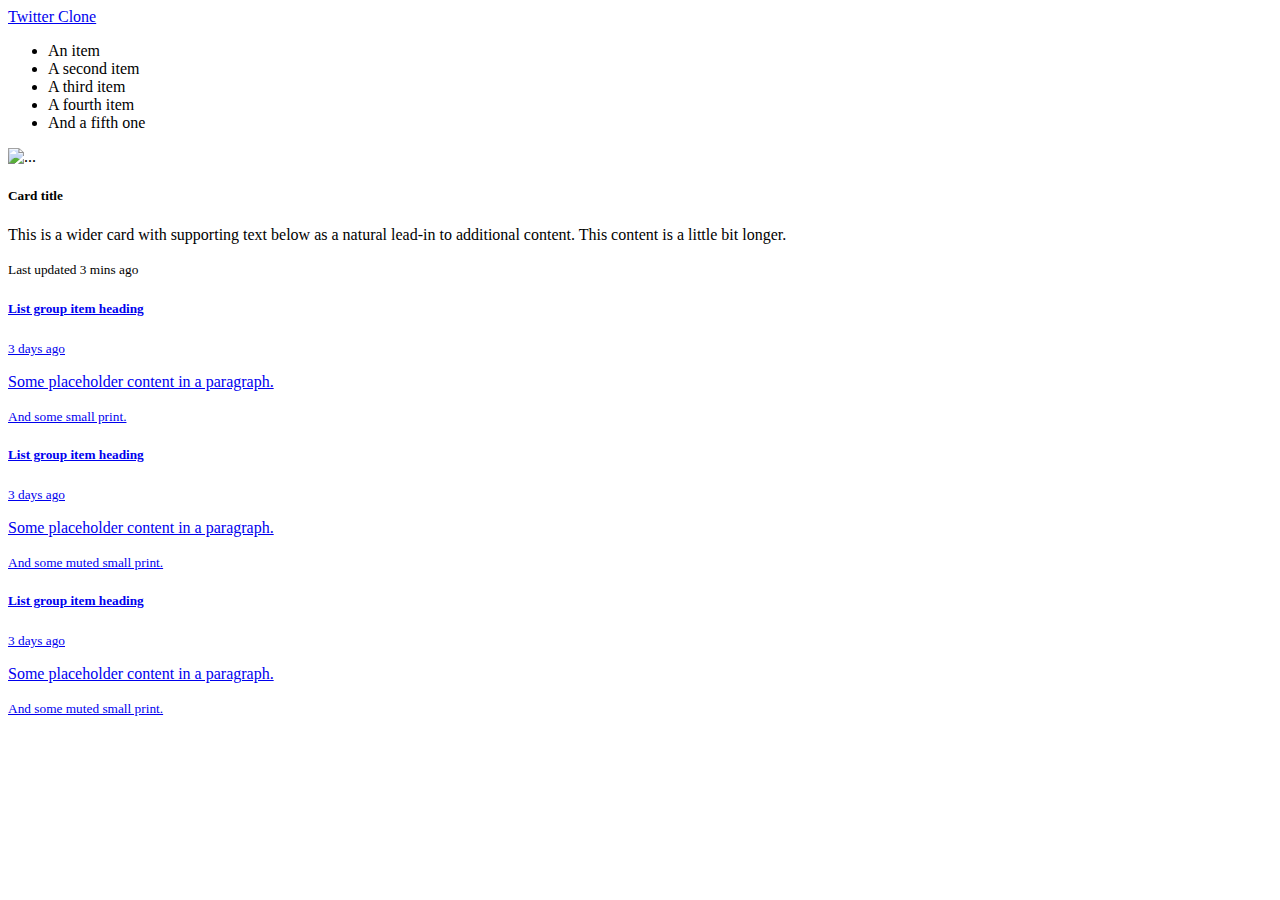
==== twitter/index.html @ c470b8eb "Started new Twitter clone project" ====
<!DOCTYPE html>
<html>
  <head>
    <title>Twitter Clone</title>
    <link
      href="https://cdn.jsdelivr.net/npm/bootstrap@5.2.3/dist/css/bootstrap.min.css"
      rel="stylesheet"
      integrity="sha384-rbsA2VBKQhggwzxH7pPCaAqO46MgnOM80zW1RWuH61DGLwZJEdK2Kadq2F9CUG65"
      crossorigin="anonymous"
    />
    <script
      src="https://cdn.jsdelivr.net/npm/bootstrap@5.2.3/dist/js/bootstrap.bundle.min.js"
      integrity="sha384-kenU1KFdBIe4zVF0s0G1M5b4hcpxyD9F7jL+jjXkk+Q2h455rYXK/7HAuoJl+0I4"
      crossorigin="anonymous"
    ></script>
    <script src="./javascript/twitter.js" type="text/javascript"></script>
    <link rel="stylesheet" href="./css/styles.css" />
  </head>
  <body>
    <nav class="navbar bg-light">
      <div class="container-fluid">
        <a class="navbar-brand" href="#"> Twitter Clone </a>
      </div>
    </nav>
    <div class="container mt-3" id="layout-container">
      <div class="row">
        <div class="col" id="menu-container">
          <ul class="list-group">
            <li class="list-group-item">An item</li>
            <li class="list-group-item">A second item</li>
            <li class="list-group-item">A third item</li>
            <li class="list-group-item">A fourth item</li>
            <li class="list-group-item">And a fifth one</li>
          </ul>
        </div>
        <div class="col-6" id="timeline-container">
          <div class="card mb-3">
            <img src="./images/open.jpg" class="card-img-top" alt="..." />
            <div class="card-body">
              <h5 class="card-title">Card title</h5>
              <p class="card-text">
                This is a wider card with supporting text below as a natural
                lead-in to additional content. This content is a little bit
                longer.
              </p>
              <p class="card-text">
                <small class="text-muted">Last updated 3 mins ago</small>
              </p>
            </div>
          </div>
        </div>
        <div class="col" id="trending-container">
          <div class="list-group">
            <a
              href="#"
              class="list-group-item list-group-item-action"
              aria-current="true"
            >
              <div class="d-flex w-100 justify-content-between">
                <h5 class="mb-1">List group item heading</h5>
                <small>3 days ago</small>
              </div>
              <p class="mb-1">Some placeholder content in a paragraph.</p>
              <small>And some small print.</small>
            </a>
            <a href="#" class="list-group-item list-group-item-action">
              <div class="d-flex w-100 justify-content-between">
                <h5 class="mb-1">List group item heading</h5>
                <small class="text-muted">3 days ago</small>
              </div>
              <p class="mb-1">Some placeholder content in a paragraph.</p>
              <small class="text-muted">And some muted small print.</small>
            </a>
            <a href="#" class="list-group-item list-group-item-action">
              <div class="d-flex w-100 justify-content-between">
                <h5 class="mb-1">List group item heading</h5>
                <small class="text-muted">3 days ago</small>
              </div>
              <p class="mb-1">Some placeholder content in a paragraph.</p>
              <small class="text-muted">And some muted small print.</small>
            </a>
          </div>
        </div>
      </div>
    </div>
  </body>
</html>
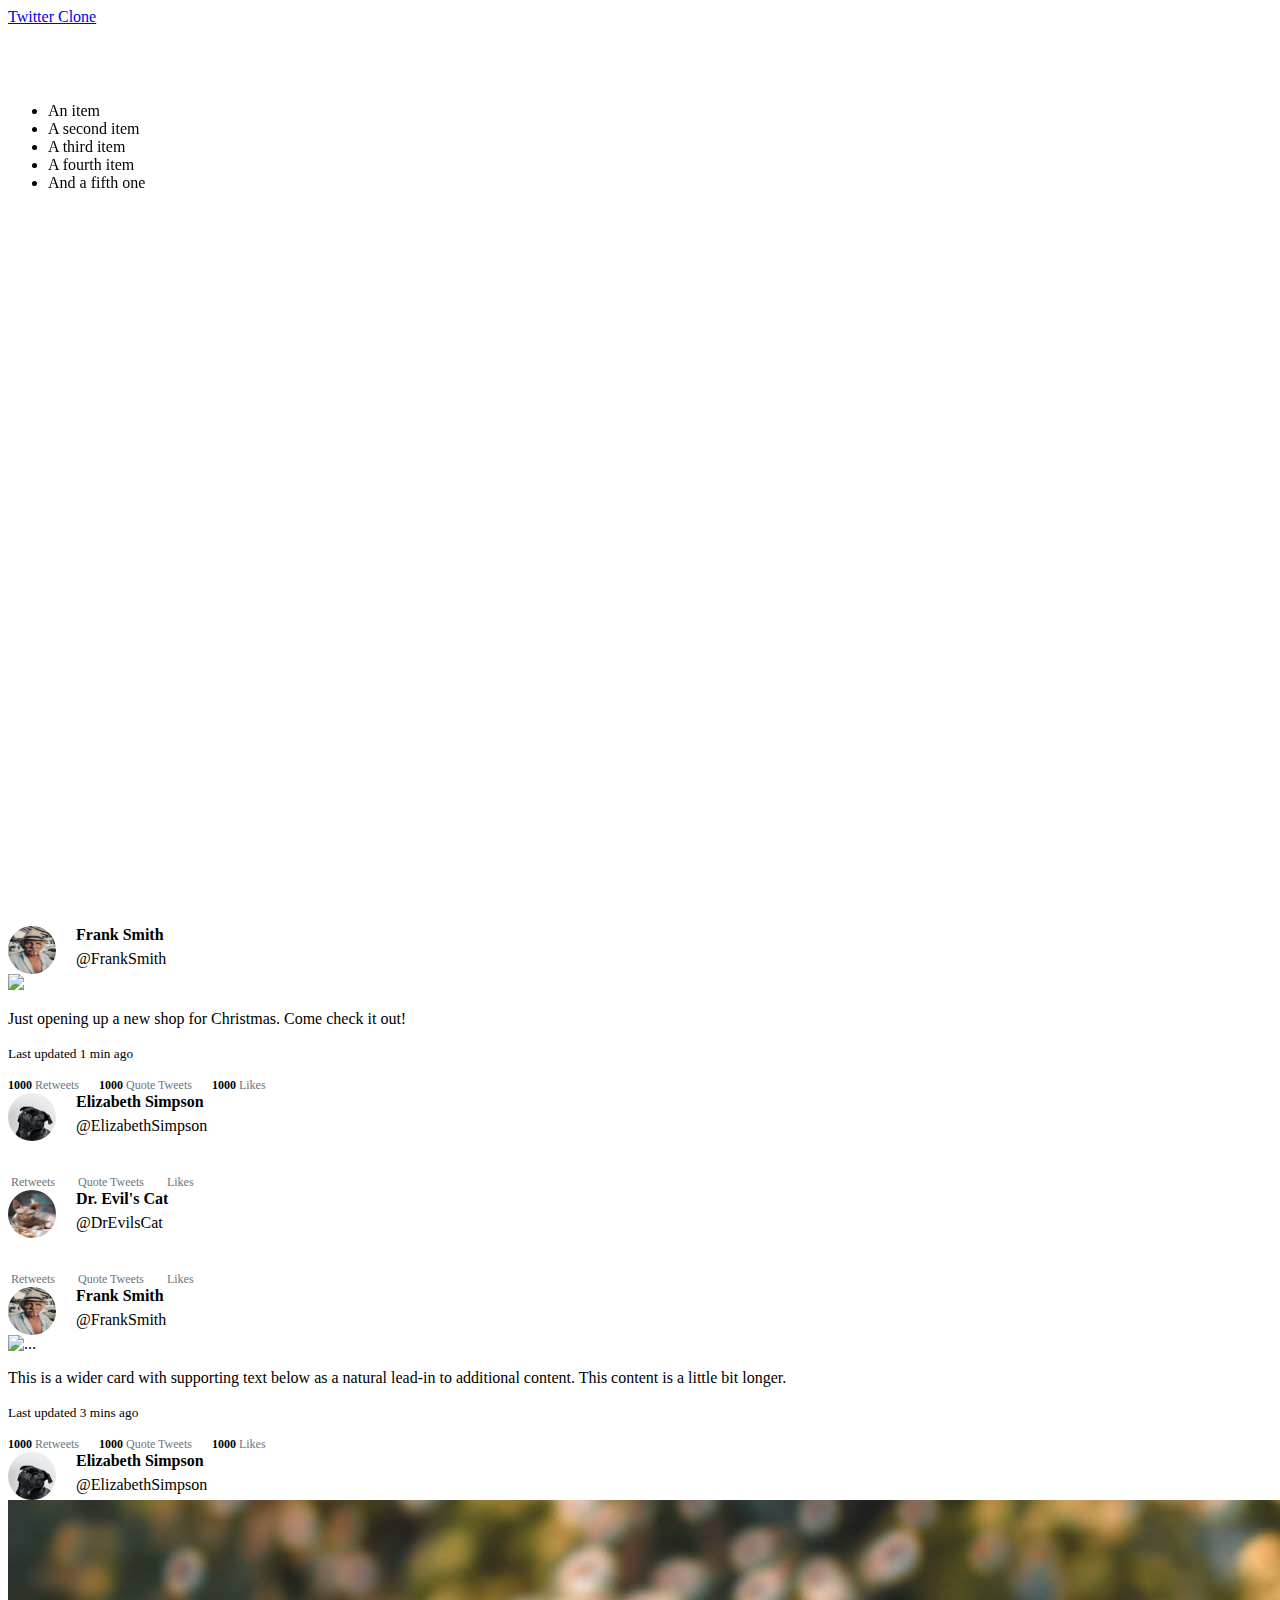
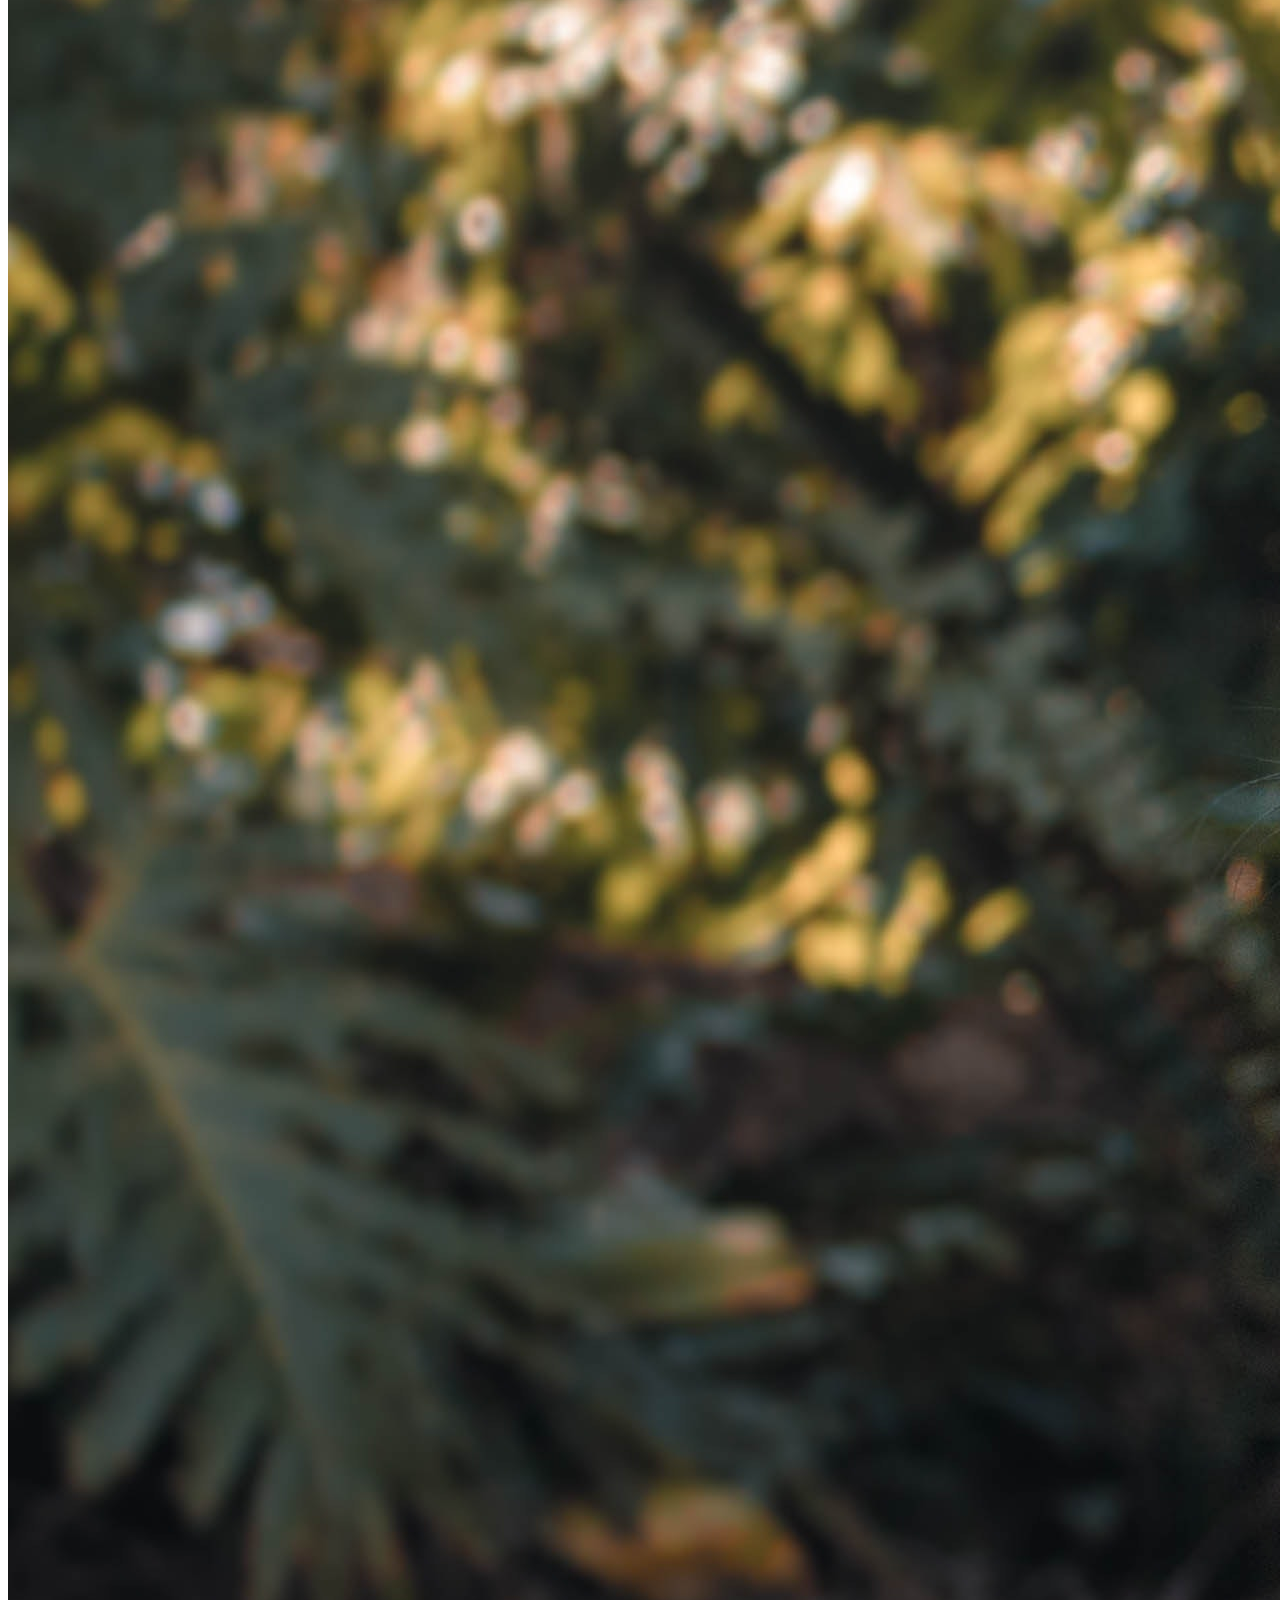
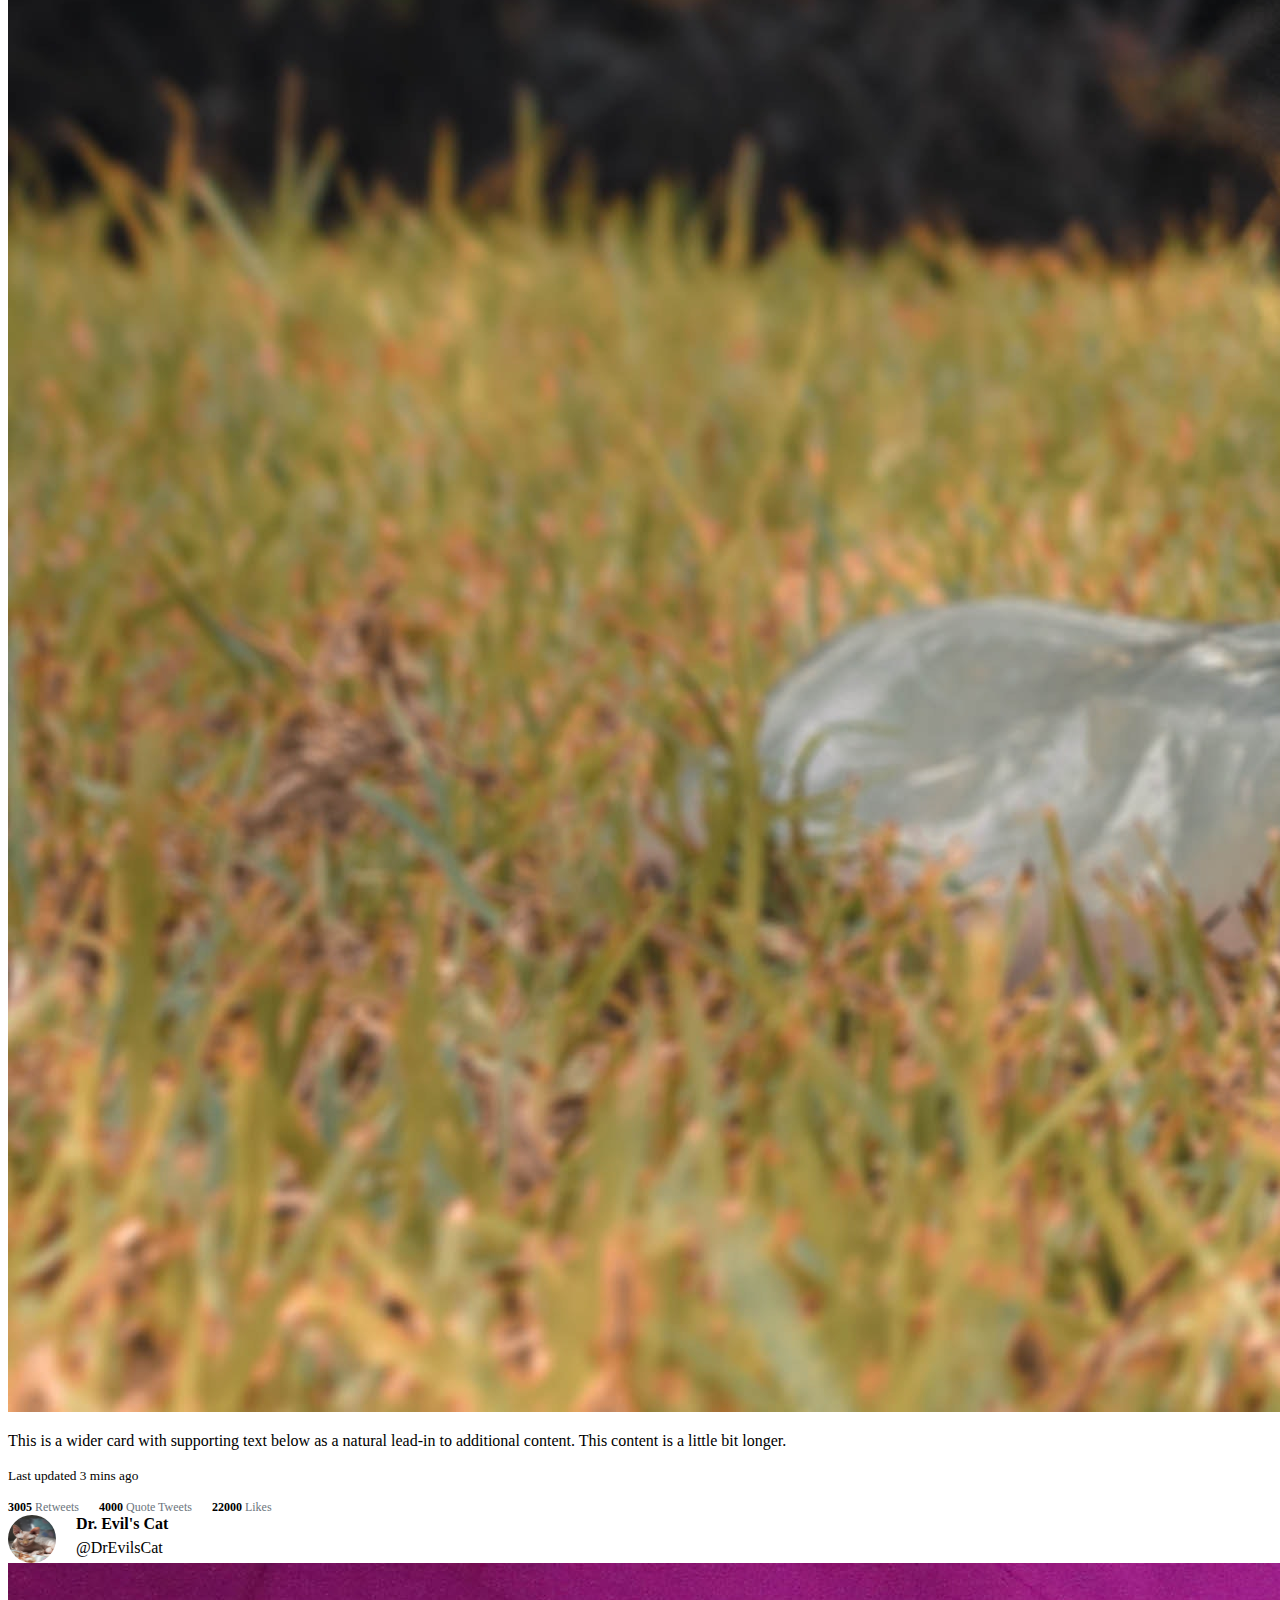
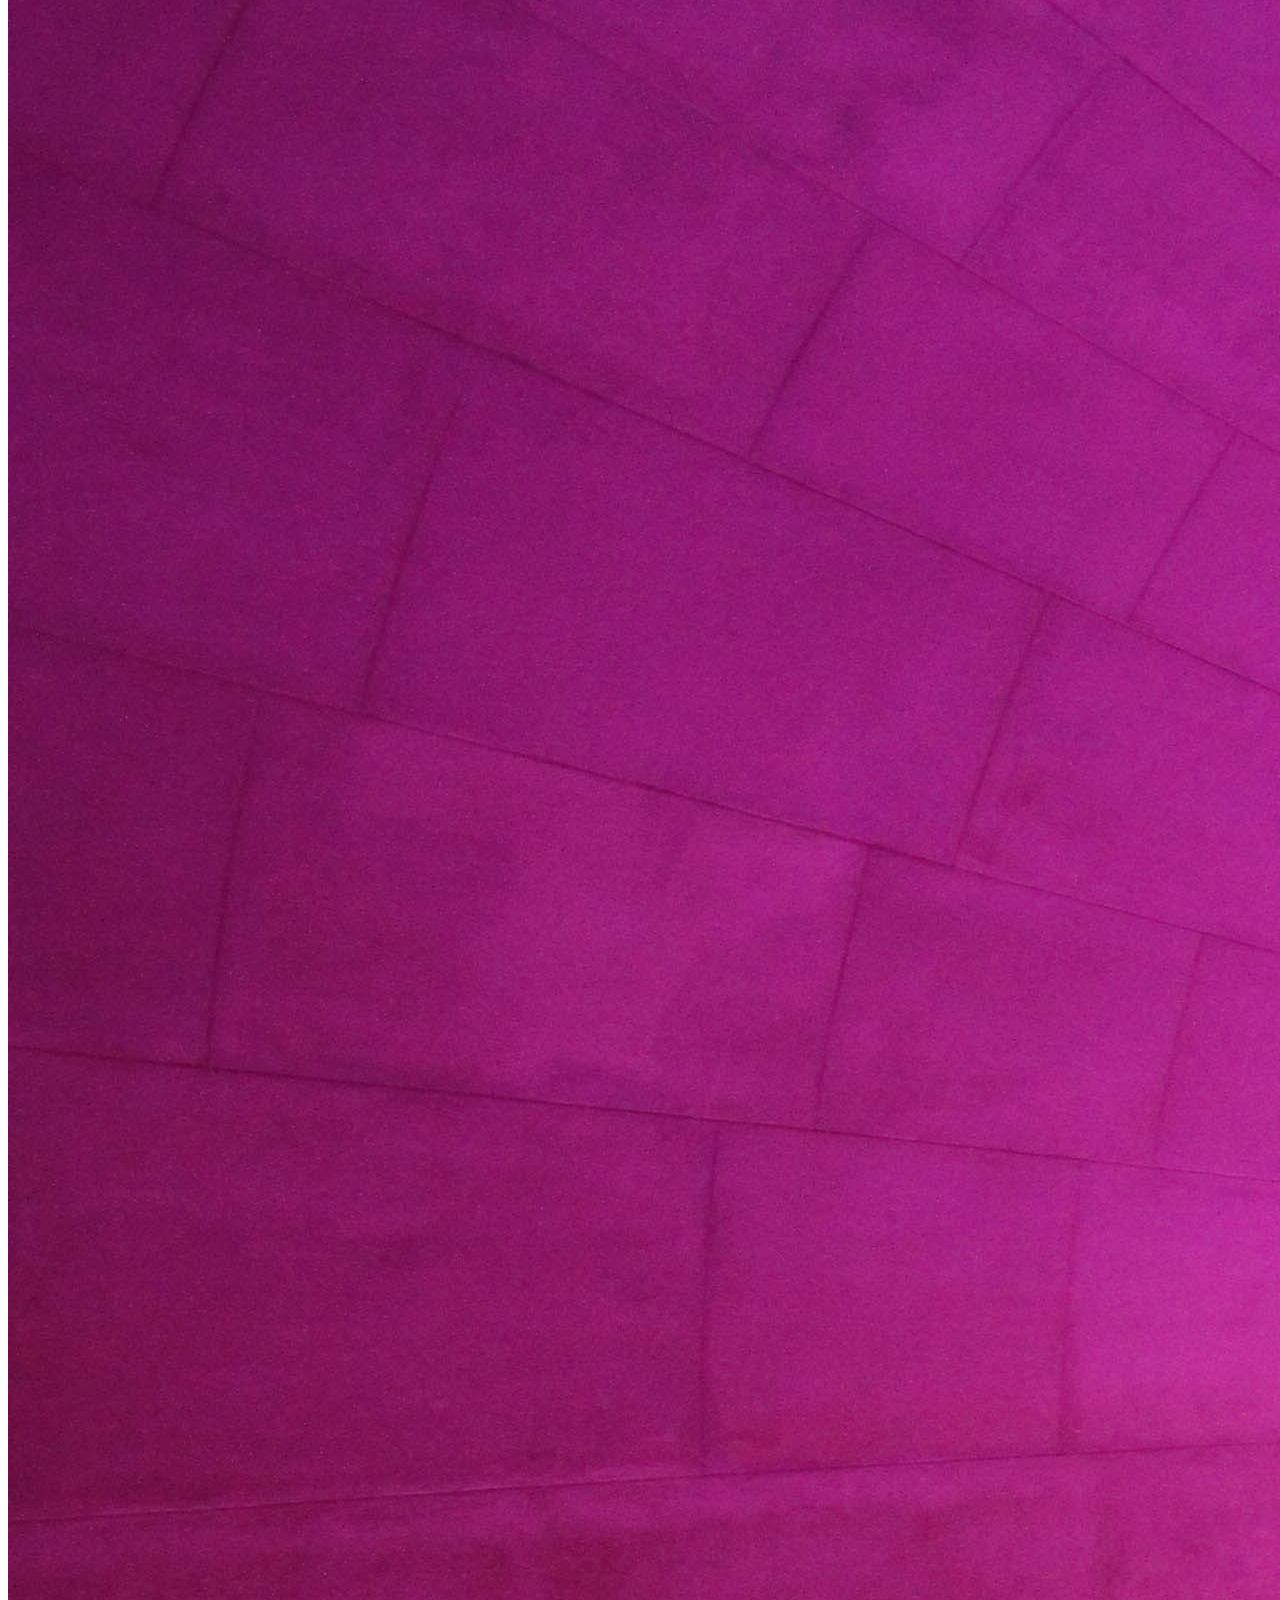
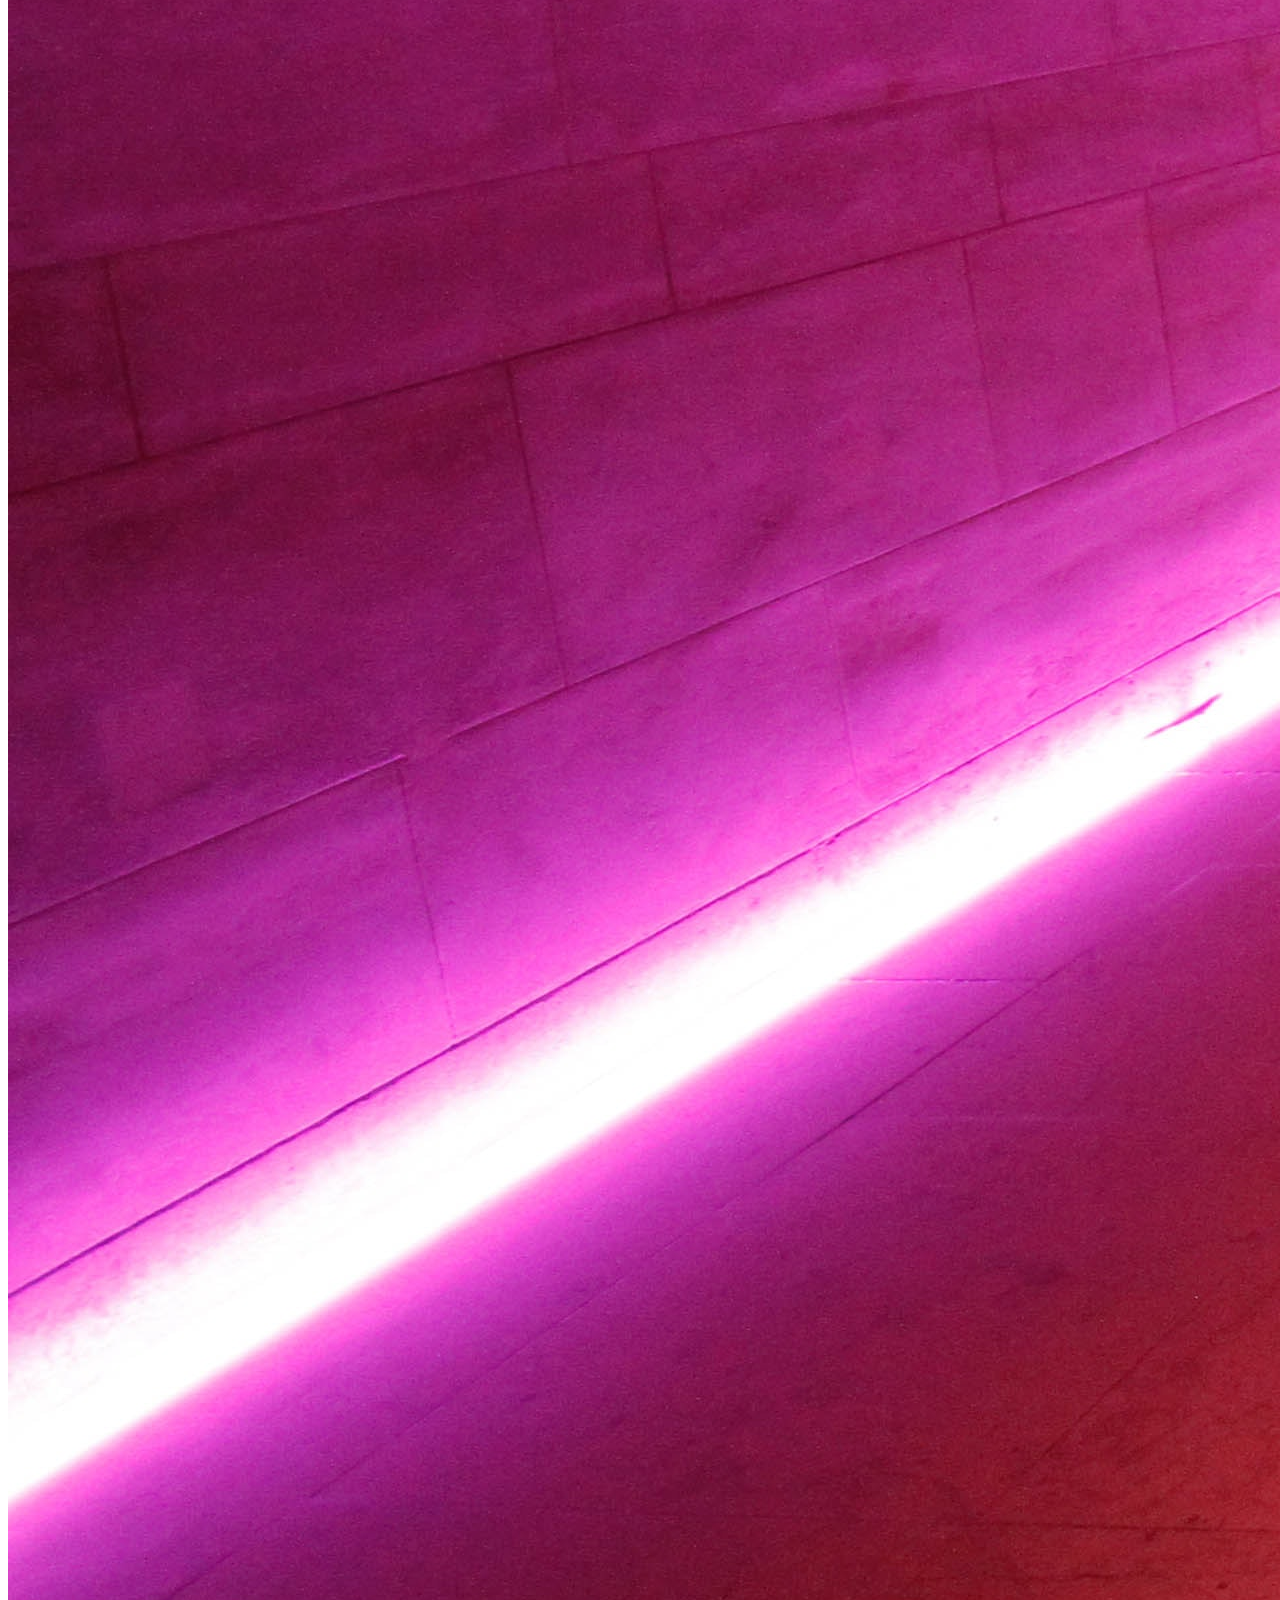
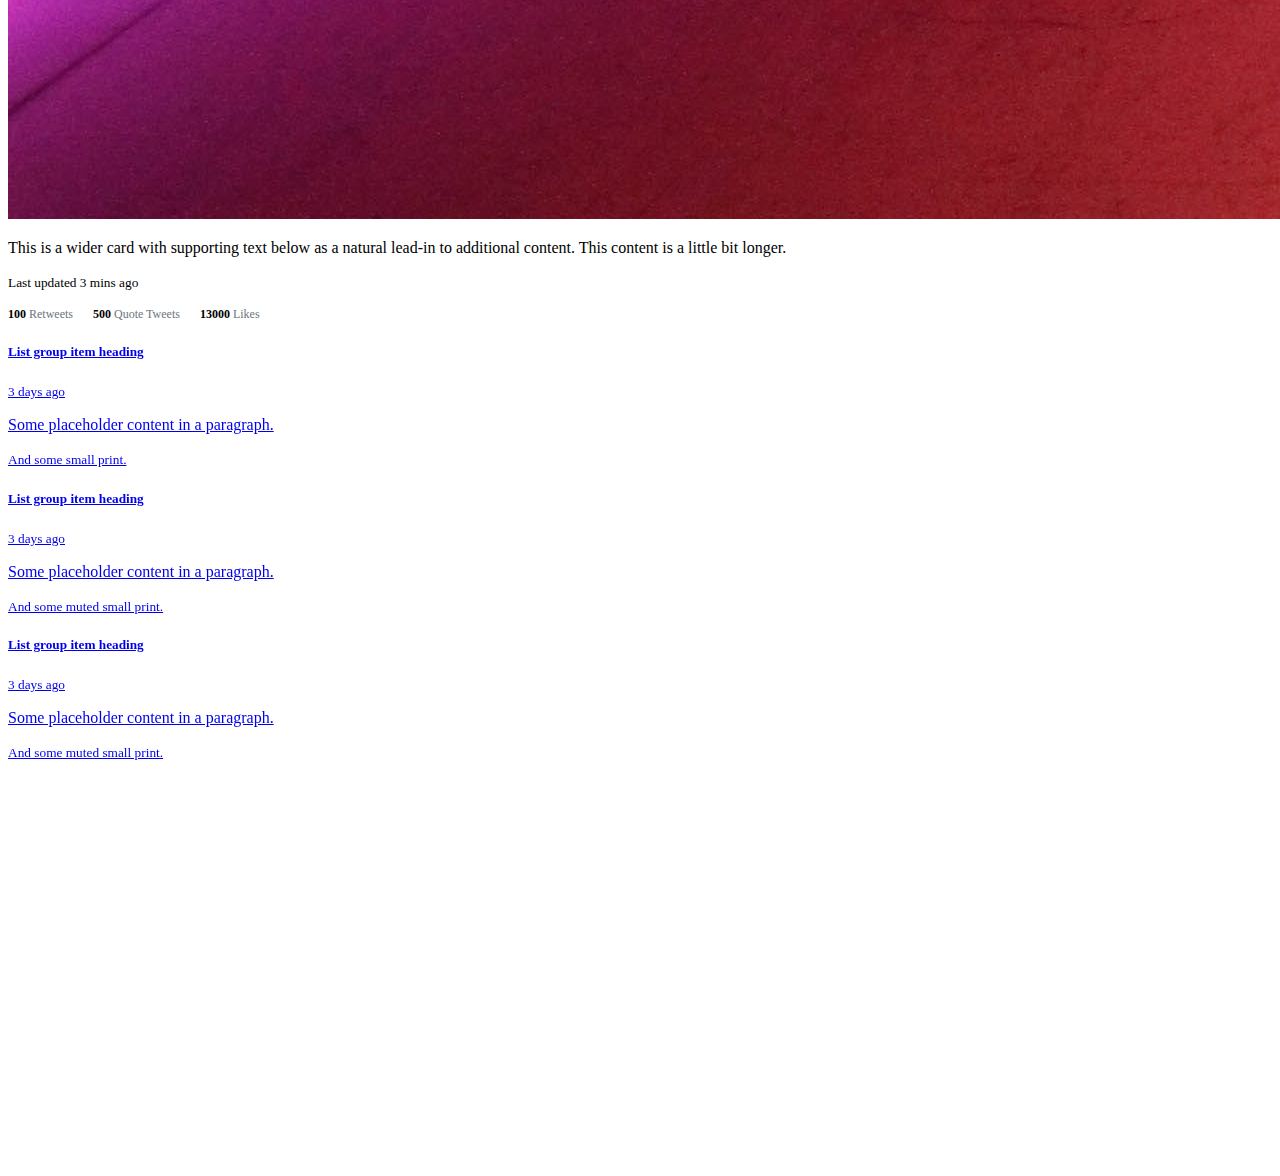
==== commit 975e0446: "Added dynamic tweets" ====
--- a/twitter/index.html
+++ b/twitter/index.html
@@ -13,16 +13,17 @@
       integrity="sha384-kenU1KFdBIe4zVF0s0G1M5b4hcpxyD9F7jL+jjXkk+Q2h455rYXK/7HAuoJl+0I4"
       crossorigin="anonymous"
     ></script>
+    <script src="./javascript/tweet.js" type="text/javascript"></script>
     <script src="./javascript/twitter.js" type="text/javascript"></script>
     <link rel="stylesheet" href="./css/styles.css" />
   </head>
   <body>
-    <nav class="navbar bg-light">
+    <nav class="navbar fixed-top bg-light">
       <div class="container-fluid">
         <a class="navbar-brand" href="#"> Twitter Clone </a>
       </div>
     </nav>
-    <div class="container mt-3" id="layout-container">
+    <div class="container" id="layout-container">
       <div class="row">
         <div class="col" id="menu-container">
           <ul class="list-group">
@@ -34,10 +35,18 @@
           </ul>
         </div>
         <div class="col-6" id="timeline-container">
-          <div class="card mb-3">
-            <img src="./images/open.jpg" class="card-img-top" alt="..." />
+          <div id="generated-tweets"></div>
+          <!--Start delete here-->
+          <div class="tweet-container card mb-3">
+            <div class="card-header profile-container">
+              <img src="./images/avatars/avatar1.jpg" class="avatar" />
+              <div class="name-container">
+                <div class="real-name">Frank Smith</div>
+                <div class="account-name">@FrankSmith</div>
+              </div>
+            </div>
             <div class="card-body">
-              <h5 class="card-title">Card title</h5>
+              <img src="./images/open.jpg" class="card-img-top" alt="..." />
               <p class="card-text">
                 This is a wider card with supporting text below as a natural
                 lead-in to additional content. This content is a little bit
@@ -46,8 +55,91 @@
               <p class="card-text">
                 <small class="text-muted">Last updated 3 mins ago</small>
               </p>
+              <div class="card-text stats-container">
+                <div class="stat-container">
+                  <span class="stat">1000</span
+                  ><span class="stat-type">Retweets</span>
+                </div>
+                <div class="stat-container">
+                  <span class="stat">1000</span
+                  ><span class="stat-type">Quote Tweets</span>
+                </div>
+                <div class="stat-container">
+                  <span class="stat">1000</span
+                  ><span class="stat-type">Likes</span>
+                </div>
+              </div>
             </div>
           </div>
+          <div class="tweet-container card mb-3">
+            <div class="card-header profile-container">
+              <img src="./images/avatars/avatar2.jpg" class="avatar" />
+              <div class="name-container">
+                <div class="real-name">Elizabeth Simpson</div>
+                <div class="account-name">@ElizabethSimpson</div>
+              </div>
+            </div>
+            <div class="card-body">
+              <img src="./images/pug.jpg" class="card-img-top" alt="..." />
+              <p class="card-text">
+                This is a wider card with supporting text below as a natural
+                lead-in to additional content. This content is a little bit
+                longer.
+              </p>
+              <p class="card-text">
+                <small class="text-muted">Last updated 3 mins ago</small>
+              </p>
+              <div class="card-text stats-container">
+                <div class="stat-container">
+                  <span class="stat">3005</span
+                  ><span class="stat-type">Retweets</span>
+                </div>
+                <div class="stat-container">
+                  <span class="stat">4000</span
+                  ><span class="stat-type">Quote Tweets</span>
+                </div>
+                <div class="stat-container">
+                  <span class="stat">22000</span
+                  ><span class="stat-type">Likes</span>
+                </div>
+              </div>
+            </div>
+          </div>
+          <div class="tweet-container card mb-3">
+            <div class="card-header profile-container">
+              <img src="./images/avatars/avatar3.jpg" class="avatar" />
+              <div class="name-container">
+                <div class="real-name">Dr. Evil's Cat</div>
+                <div class="account-name">@DrEvilsCat</div>
+              </div>
+            </div>
+            <div class="card-body">
+              <img src="./images/sphinx.jpg" class="card-img-top" alt="..." />
+              <p class="card-text">
+                This is a wider card with supporting text below as a natural
+                lead-in to additional content. This content is a little bit
+                longer.
+              </p>
+              <p class="card-text">
+                <small class="text-muted">Last updated 3 mins ago</small>
+              </p>
+              <div class="card-text stats-container">
+                <div class="stat-container">
+                  <span class="stat">100</span
+                  ><span class="stat-type">Retweets</span>
+                </div>
+                <div class="stat-container">
+                  <span class="stat">500</span
+                  ><span class="stat-type">Quote Tweets</span>
+                </div>
+                <div class="stat-container">
+                  <span class="stat">13000</span
+                  ><span class="stat-type">Likes</span>
+                </div>
+              </div>
+            </div>
+          </div>
+          <!--End delete here-->
         </div>
         <div class="col" id="trending-container">
           <div class="list-group">
--- a/twitter/css/styles.css
+++ b/twitter/css/styles.css
@@ -0,0 +1,53 @@
+/*Layout*/
+#layout-container {
+  margin-top: 76px;
+}
+#layout-container .row {
+}
+#menu-container,
+#trending-container {
+  height: calc(100vh - 76px);
+  position: sticky;
+  top: 76px;
+}
+
+/*Tweet Header*/
+
+.profile-container {
+  display: grid;
+  gap: 20px;
+  grid-template-columns: 48px auto;
+}
+
+.avatar {
+  border-radius: 50%;
+  height: 48px;
+  width: 48px;
+}
+.name-container {
+  display: grid;
+  grid-template-rows: 24px 24px;
+}
+.real-name {
+  font-weight: bold;
+}
+
+/*Stats*/
+
+.stats-container {
+  display: flex;
+  gap: 20px;
+  justify-content: start;
+}
+.stat-container {
+  display: flex;
+  font-size: 12px;
+  gap: 3px;
+  justify-content: start;
+}
+.stat {
+  font-weight: bold;
+}
+.stat-type {
+  color: #6c757d;
+}
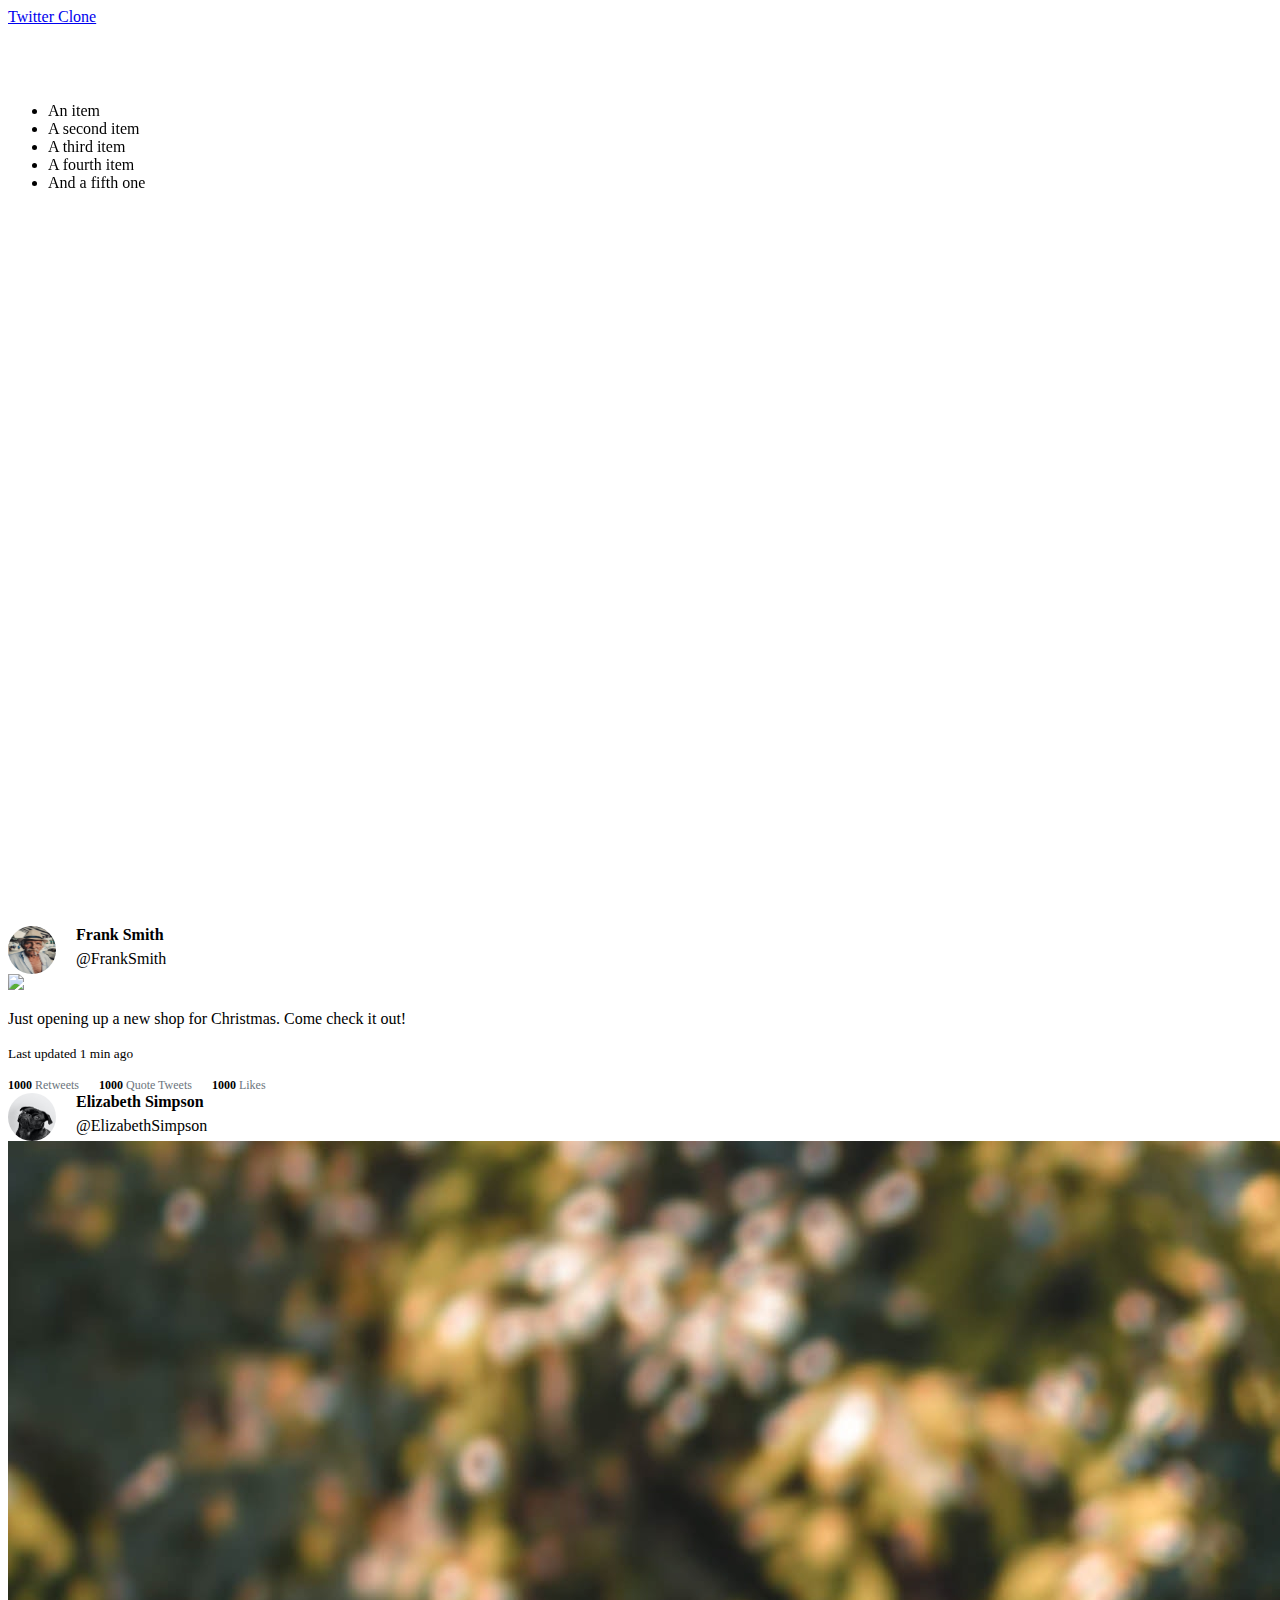
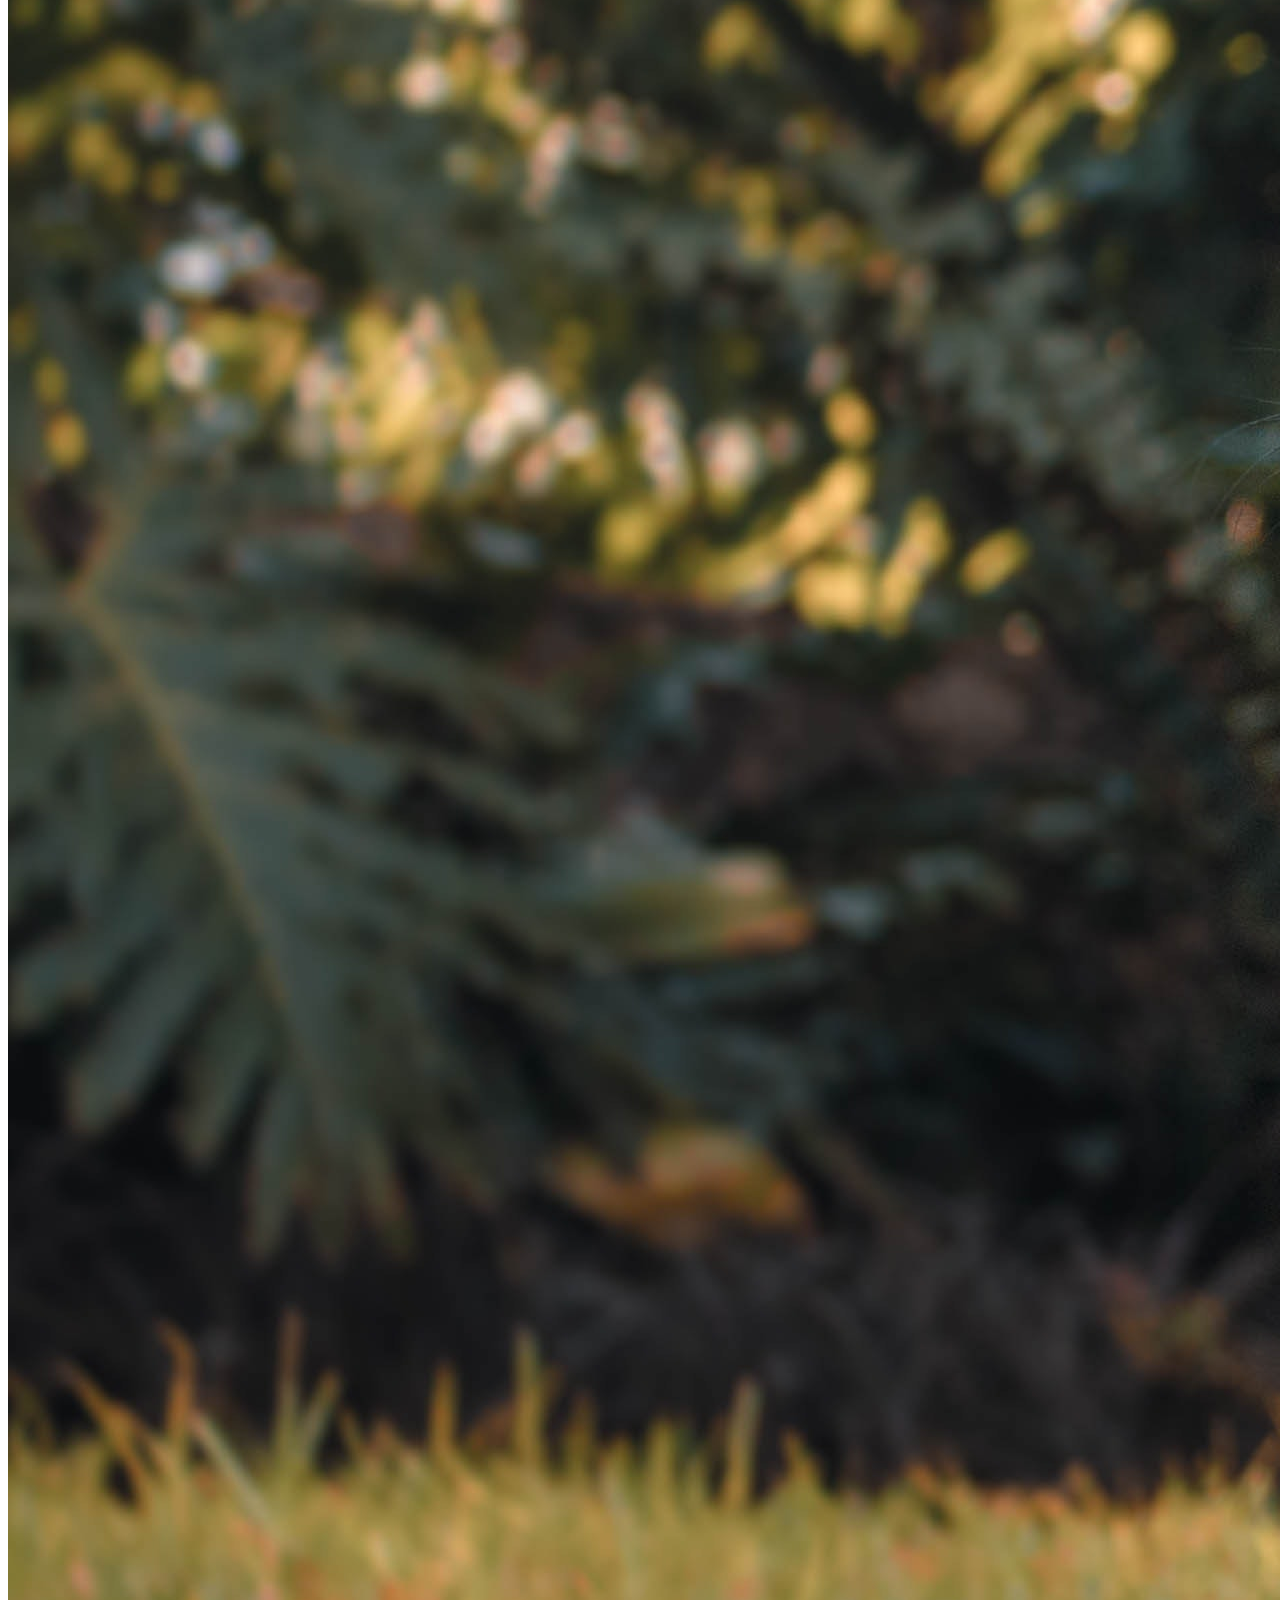
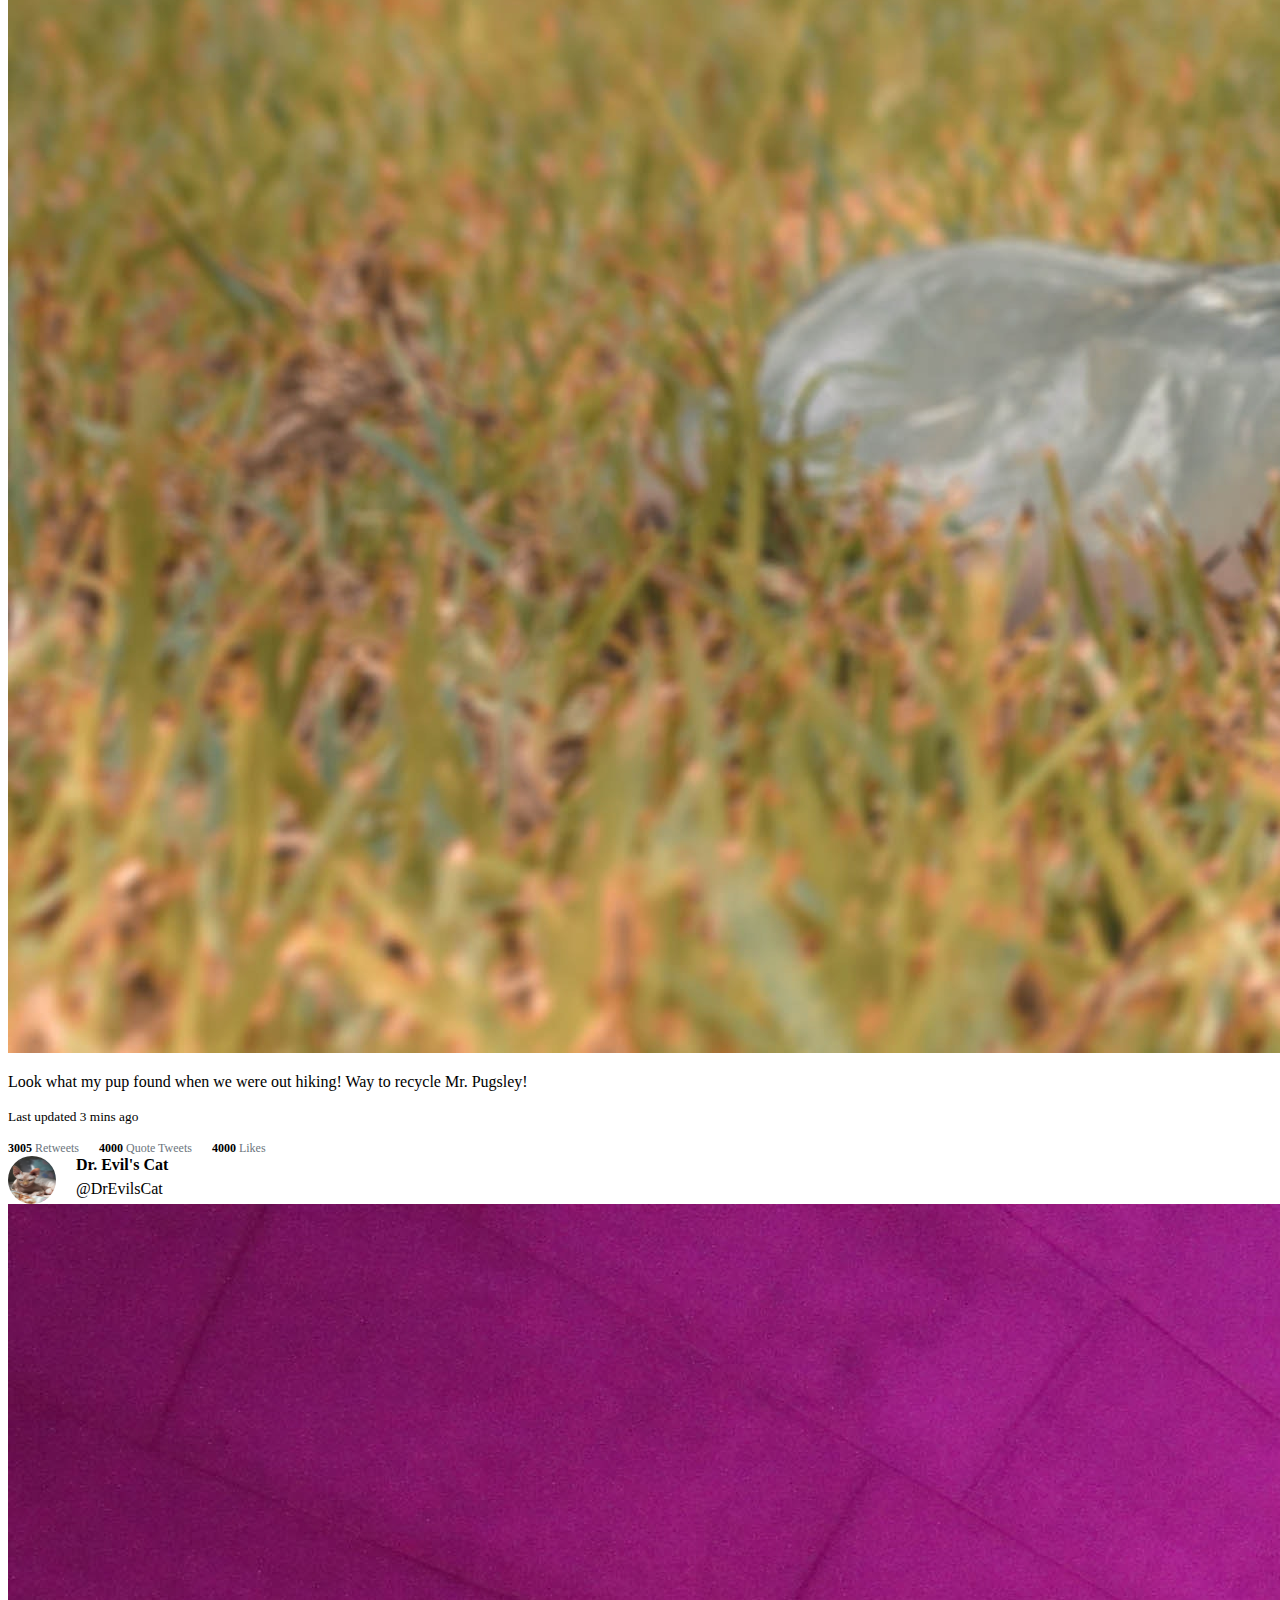
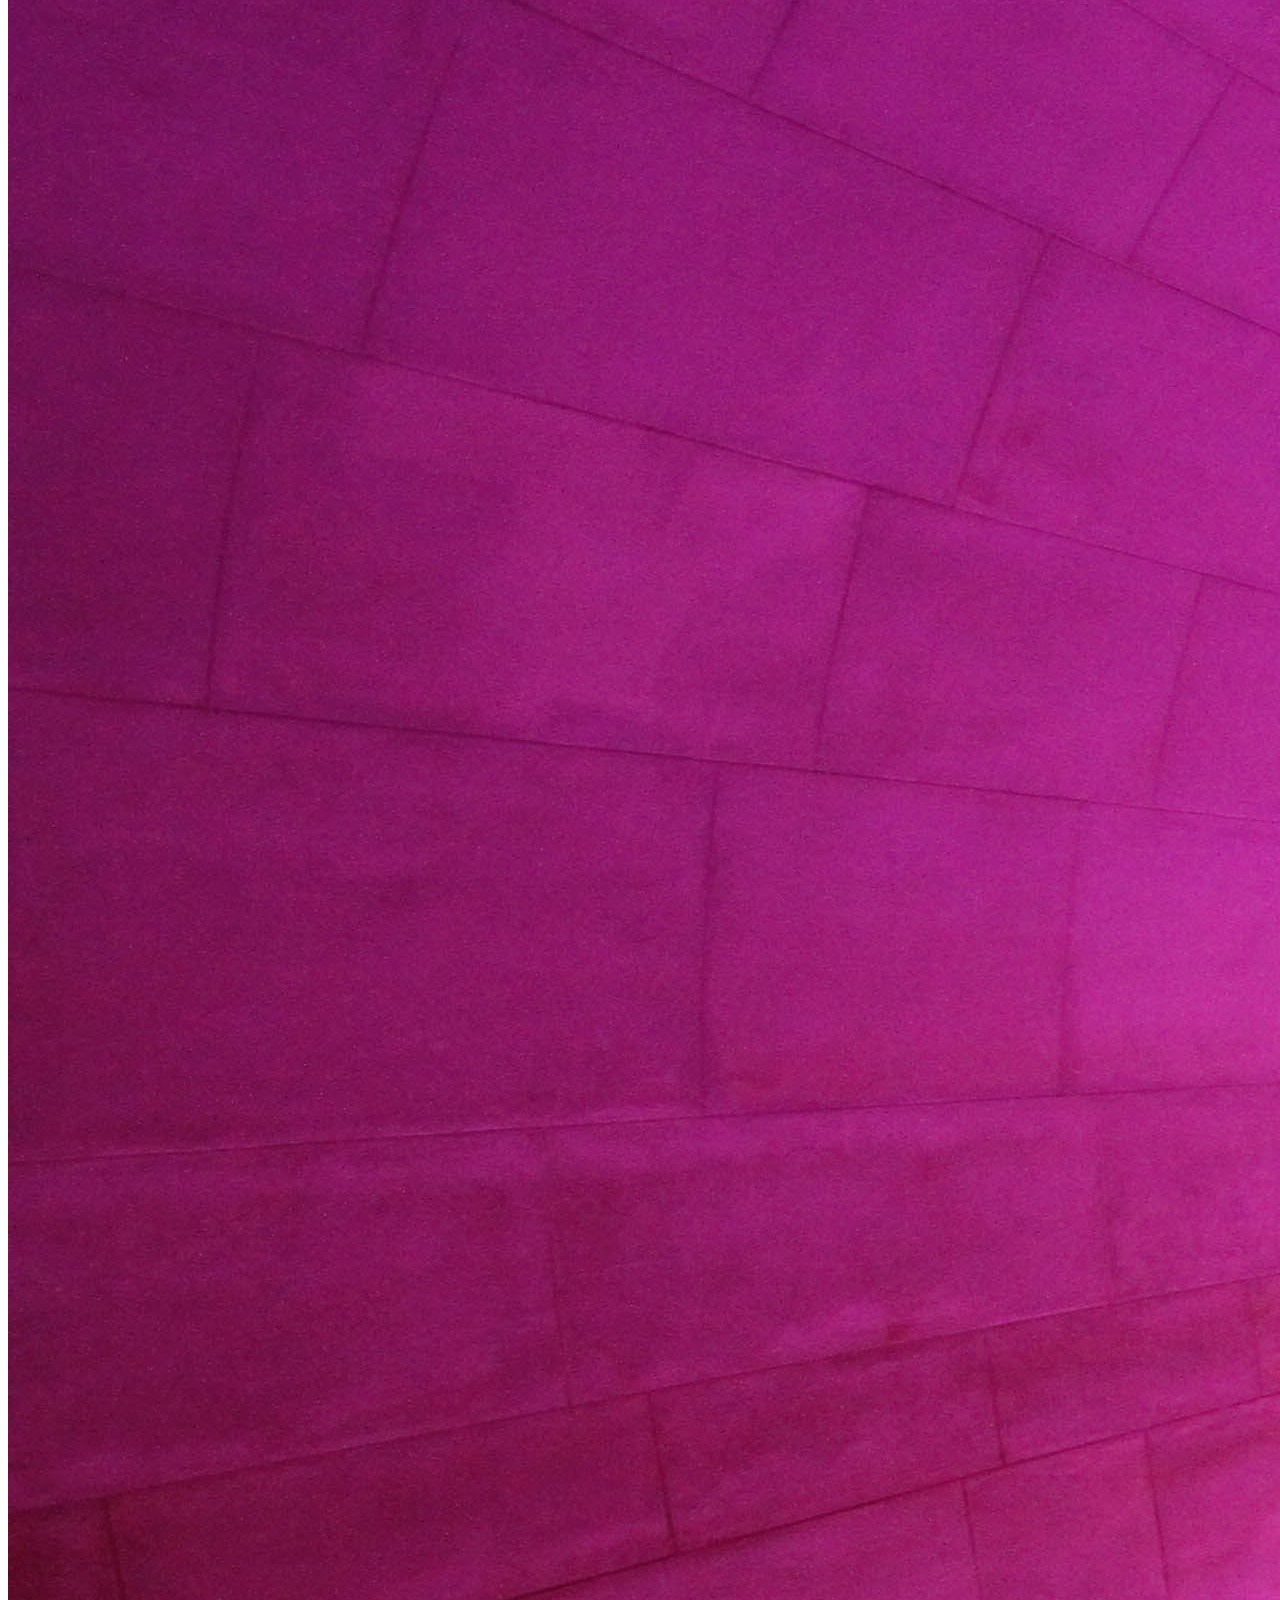
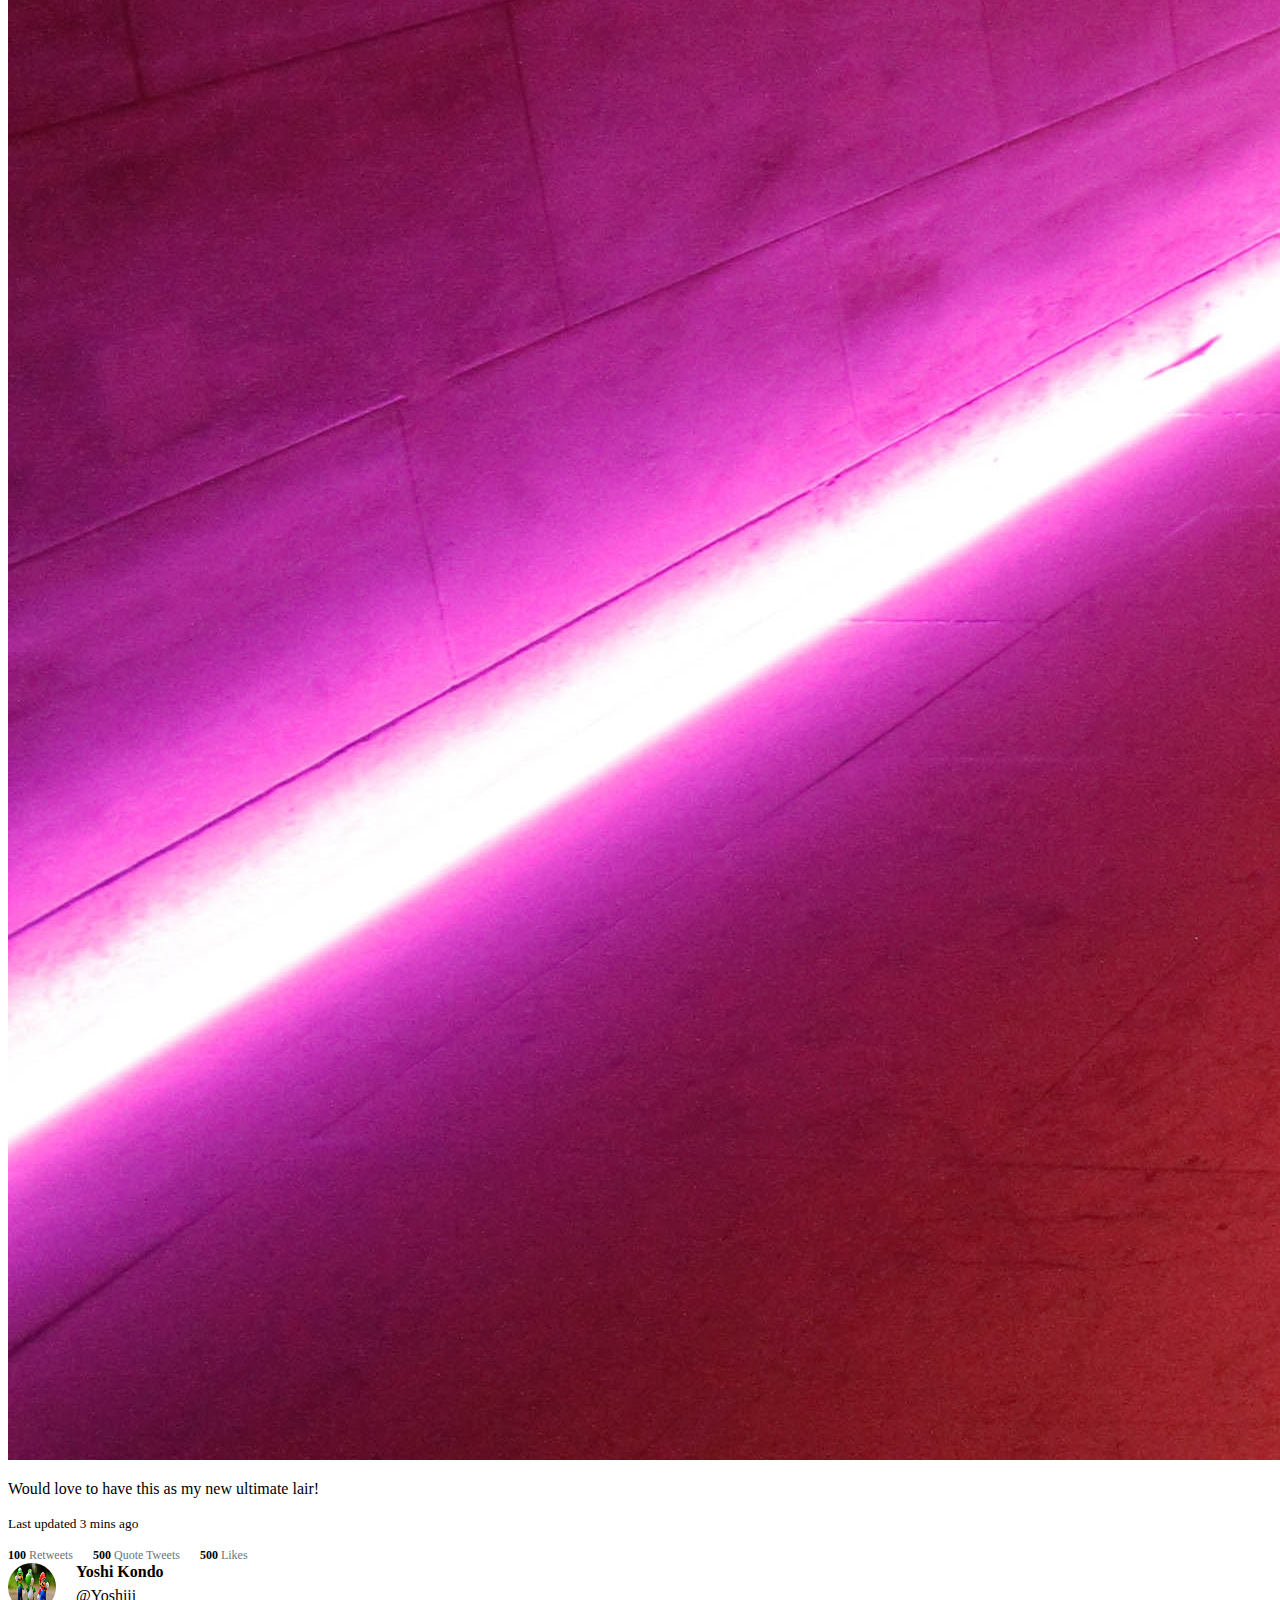
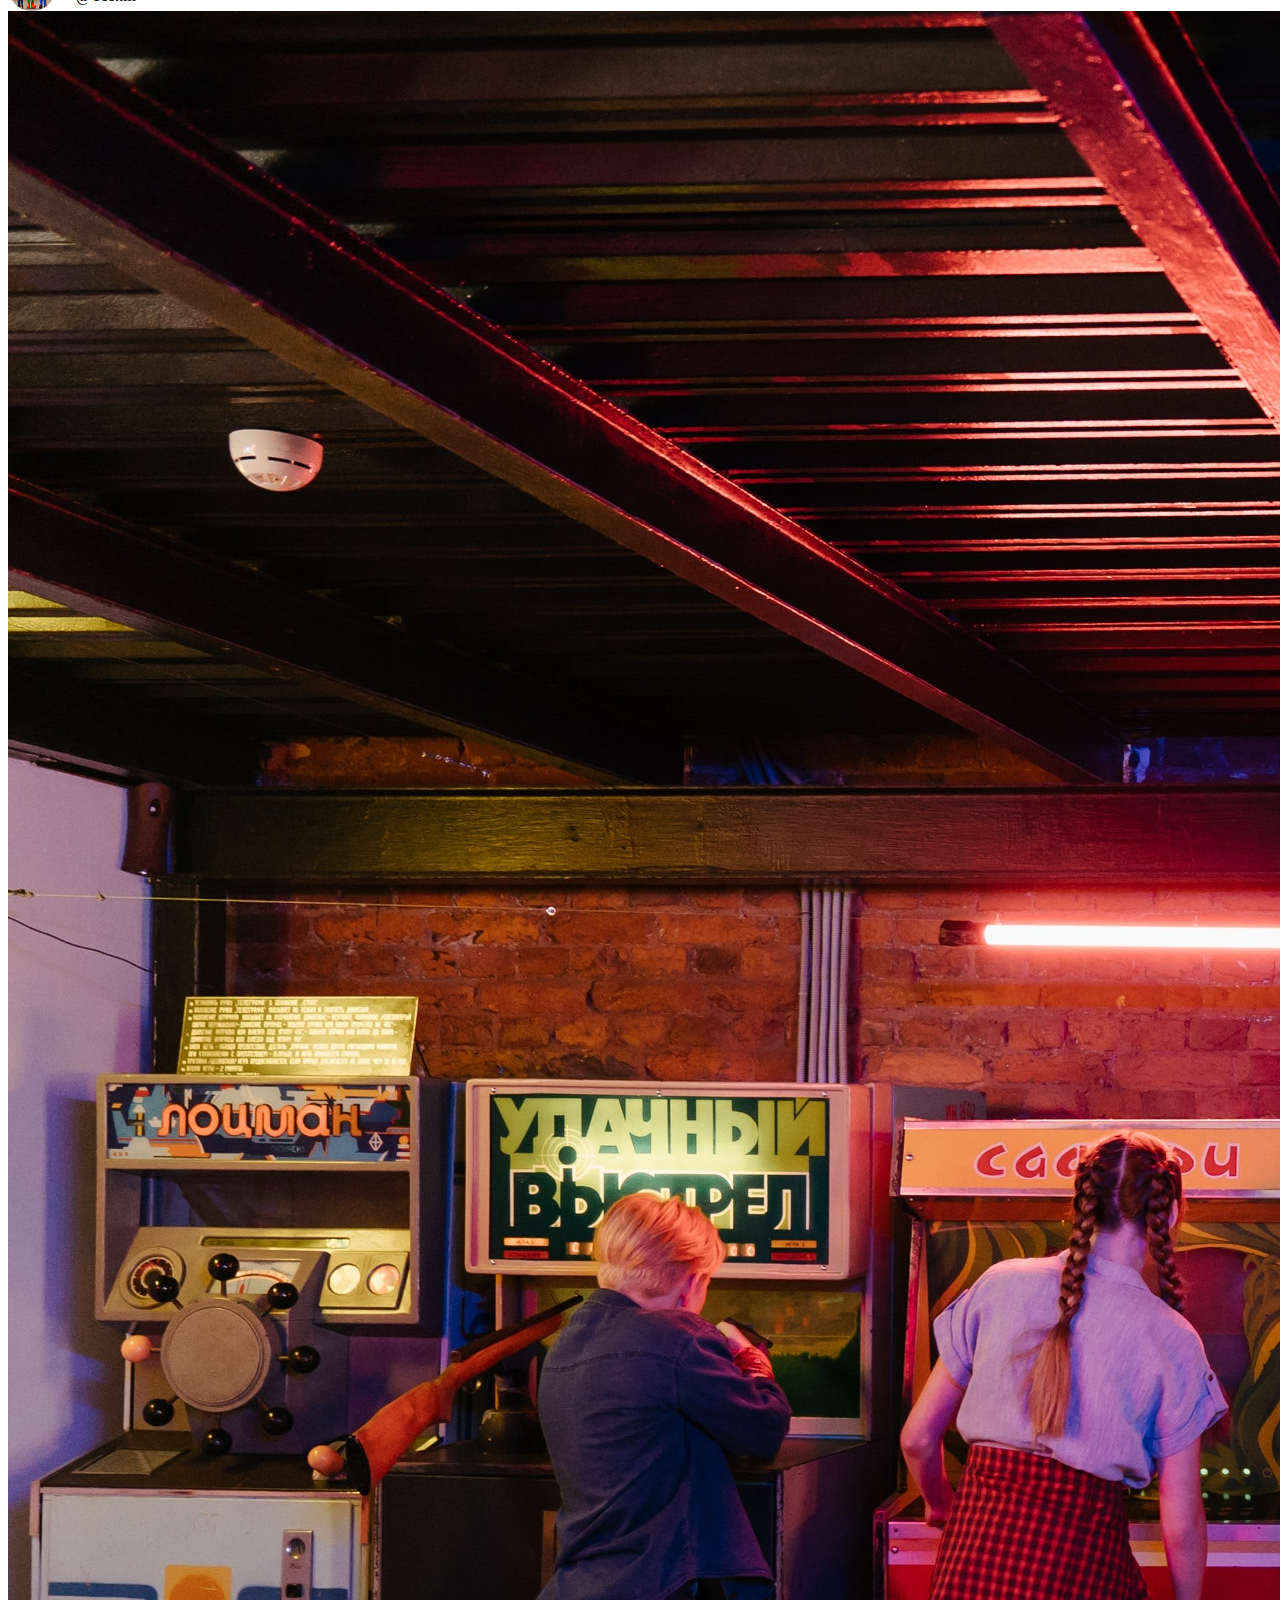
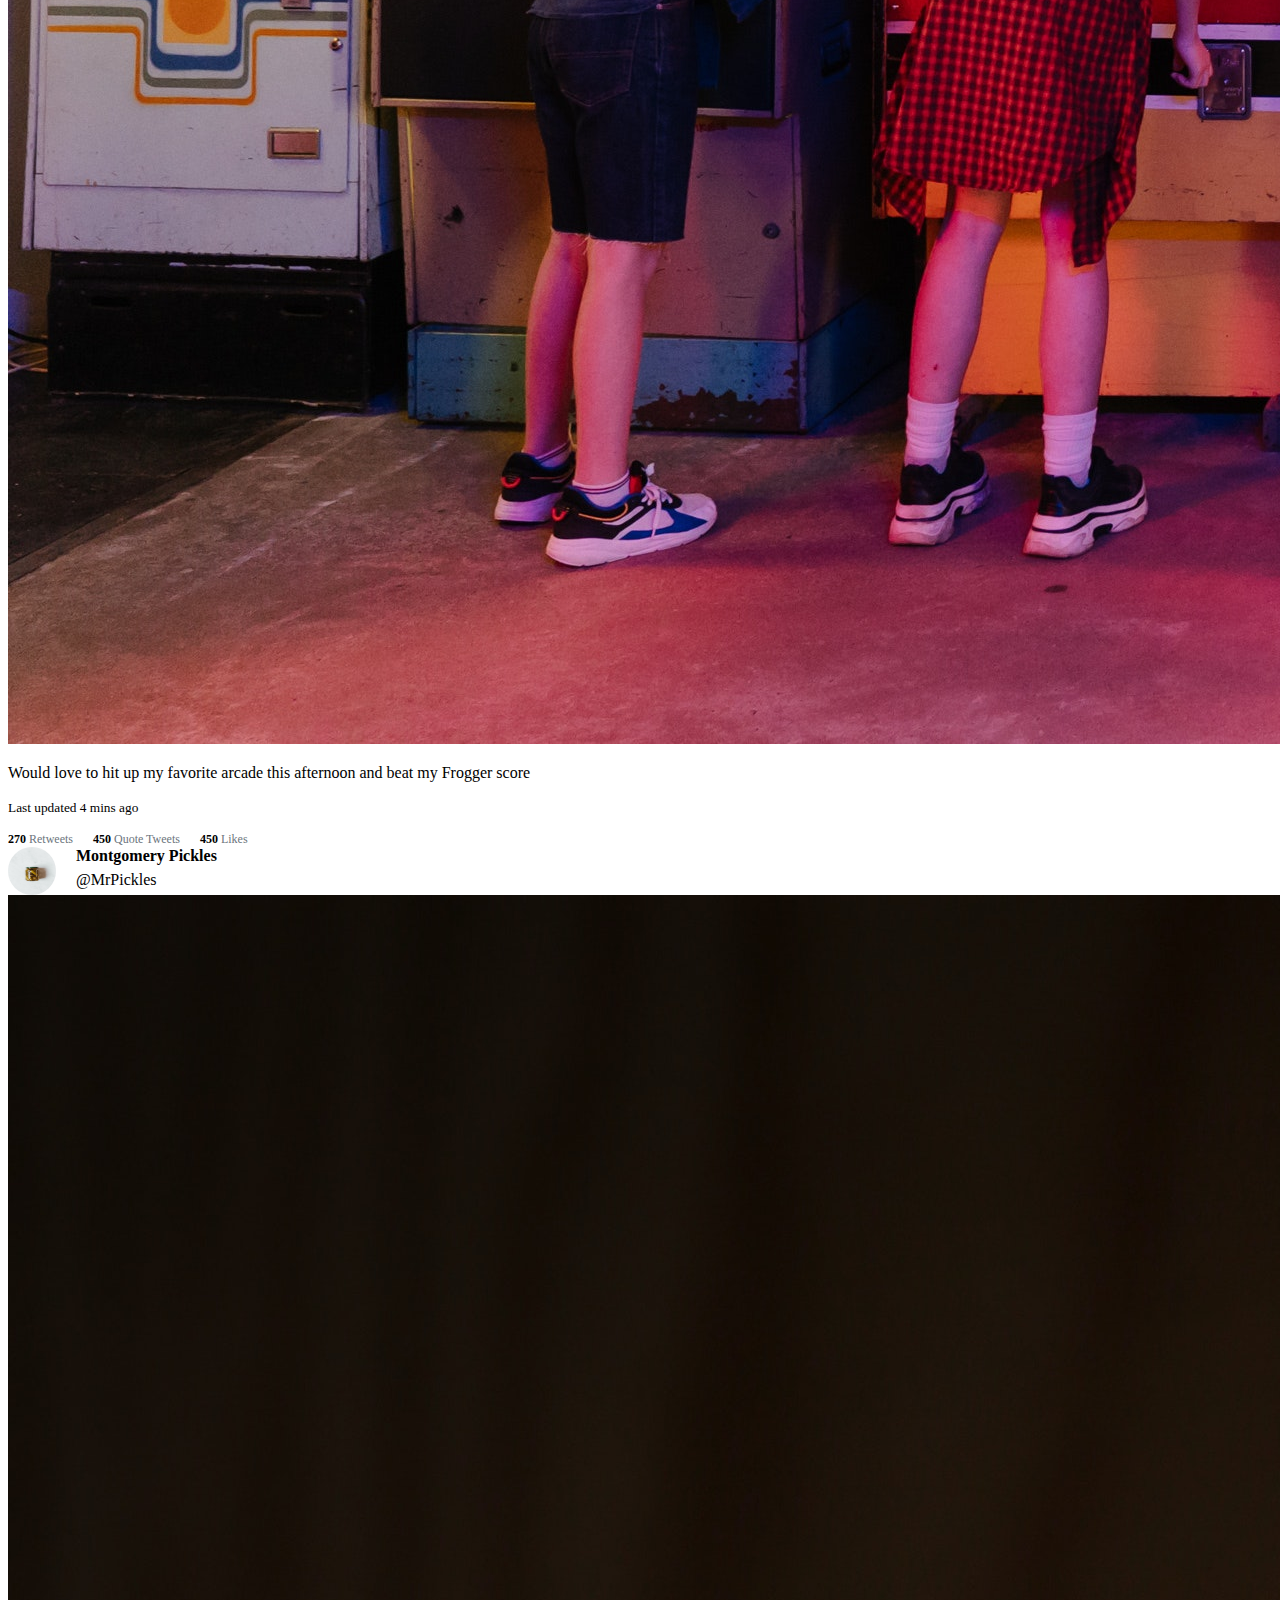
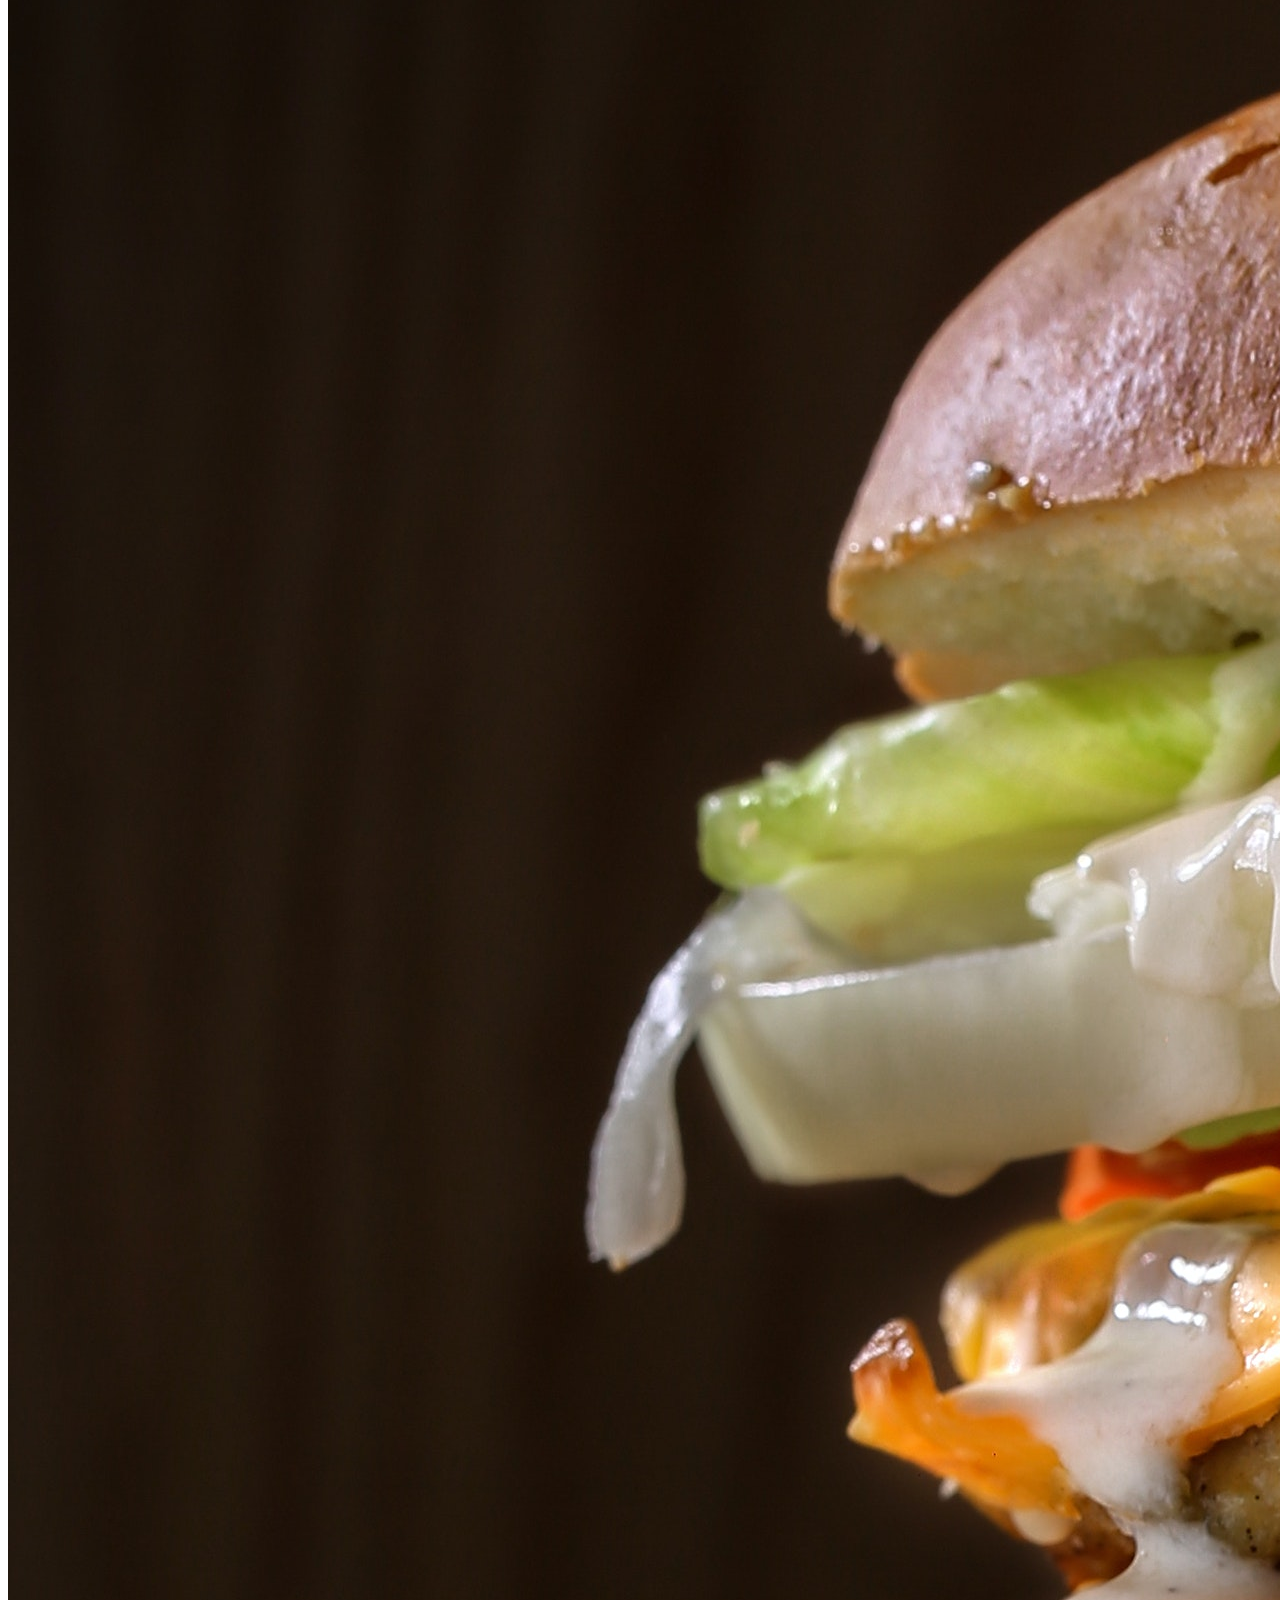
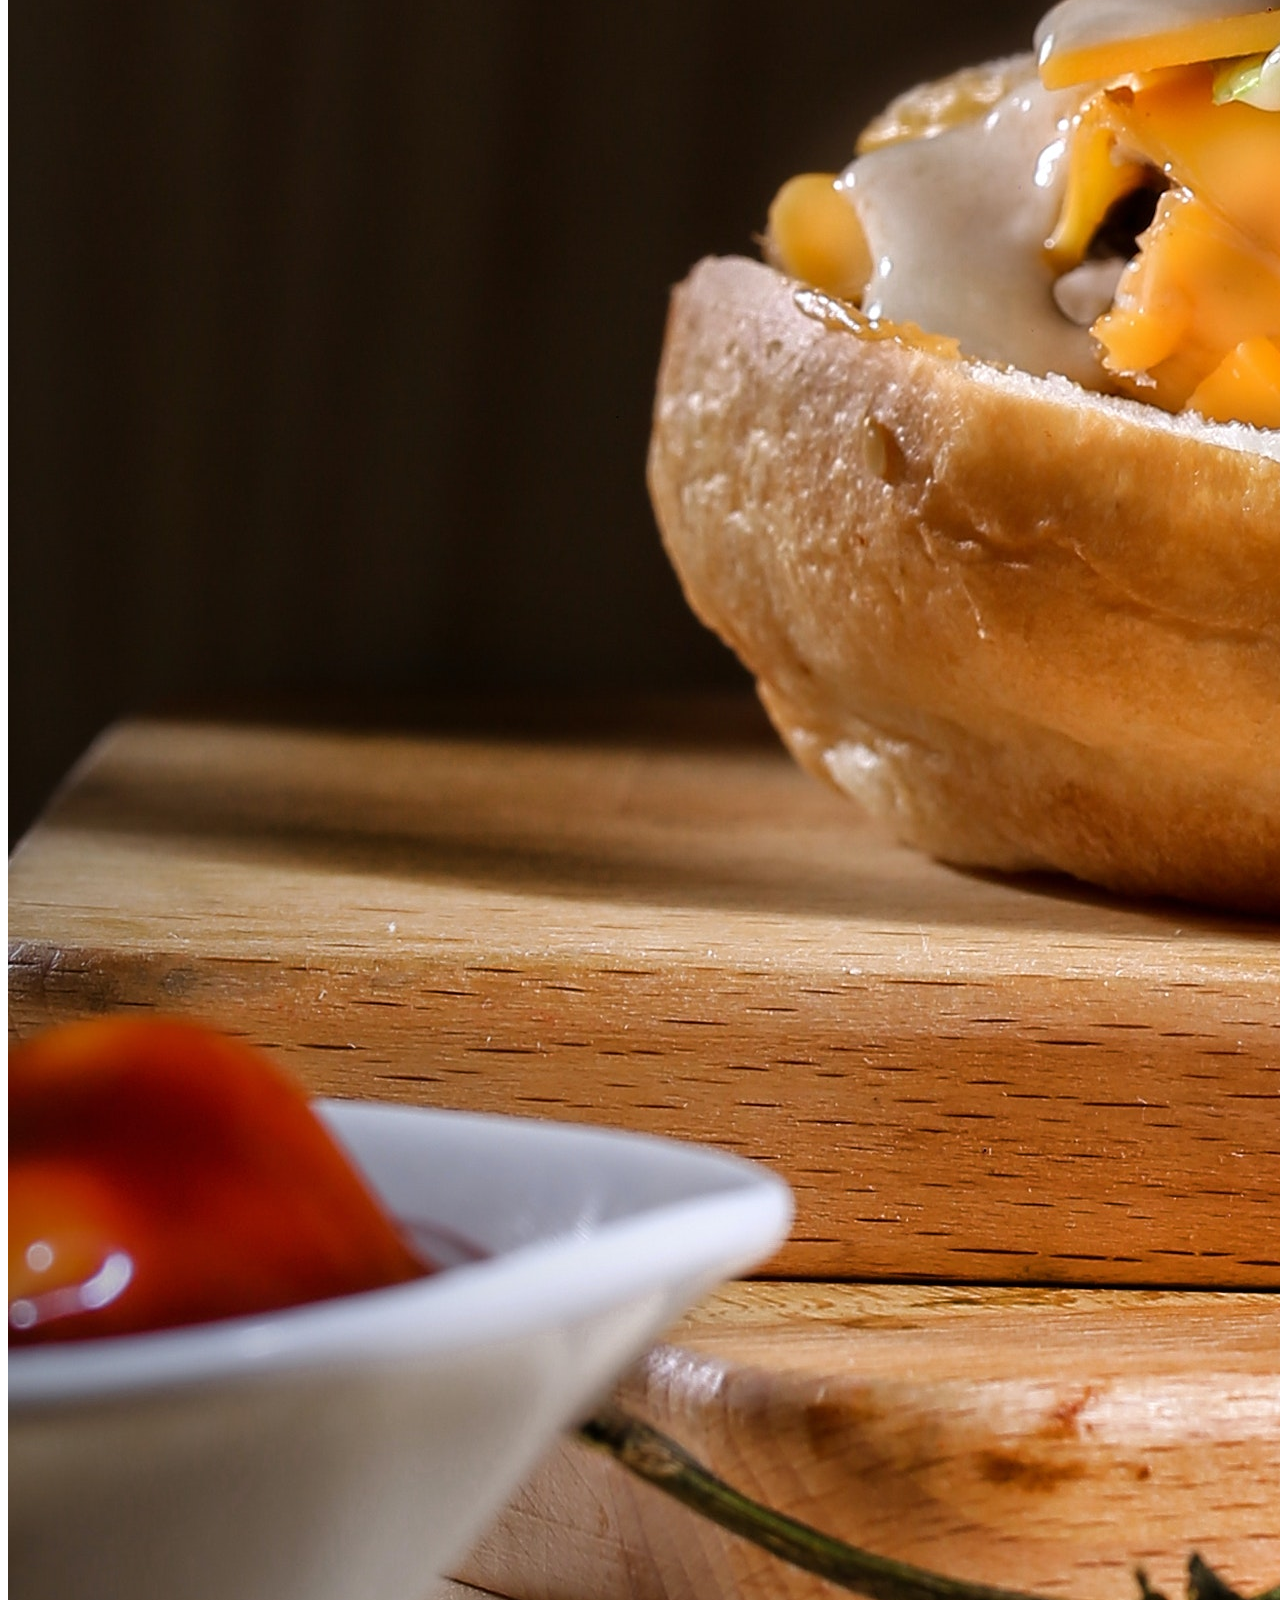
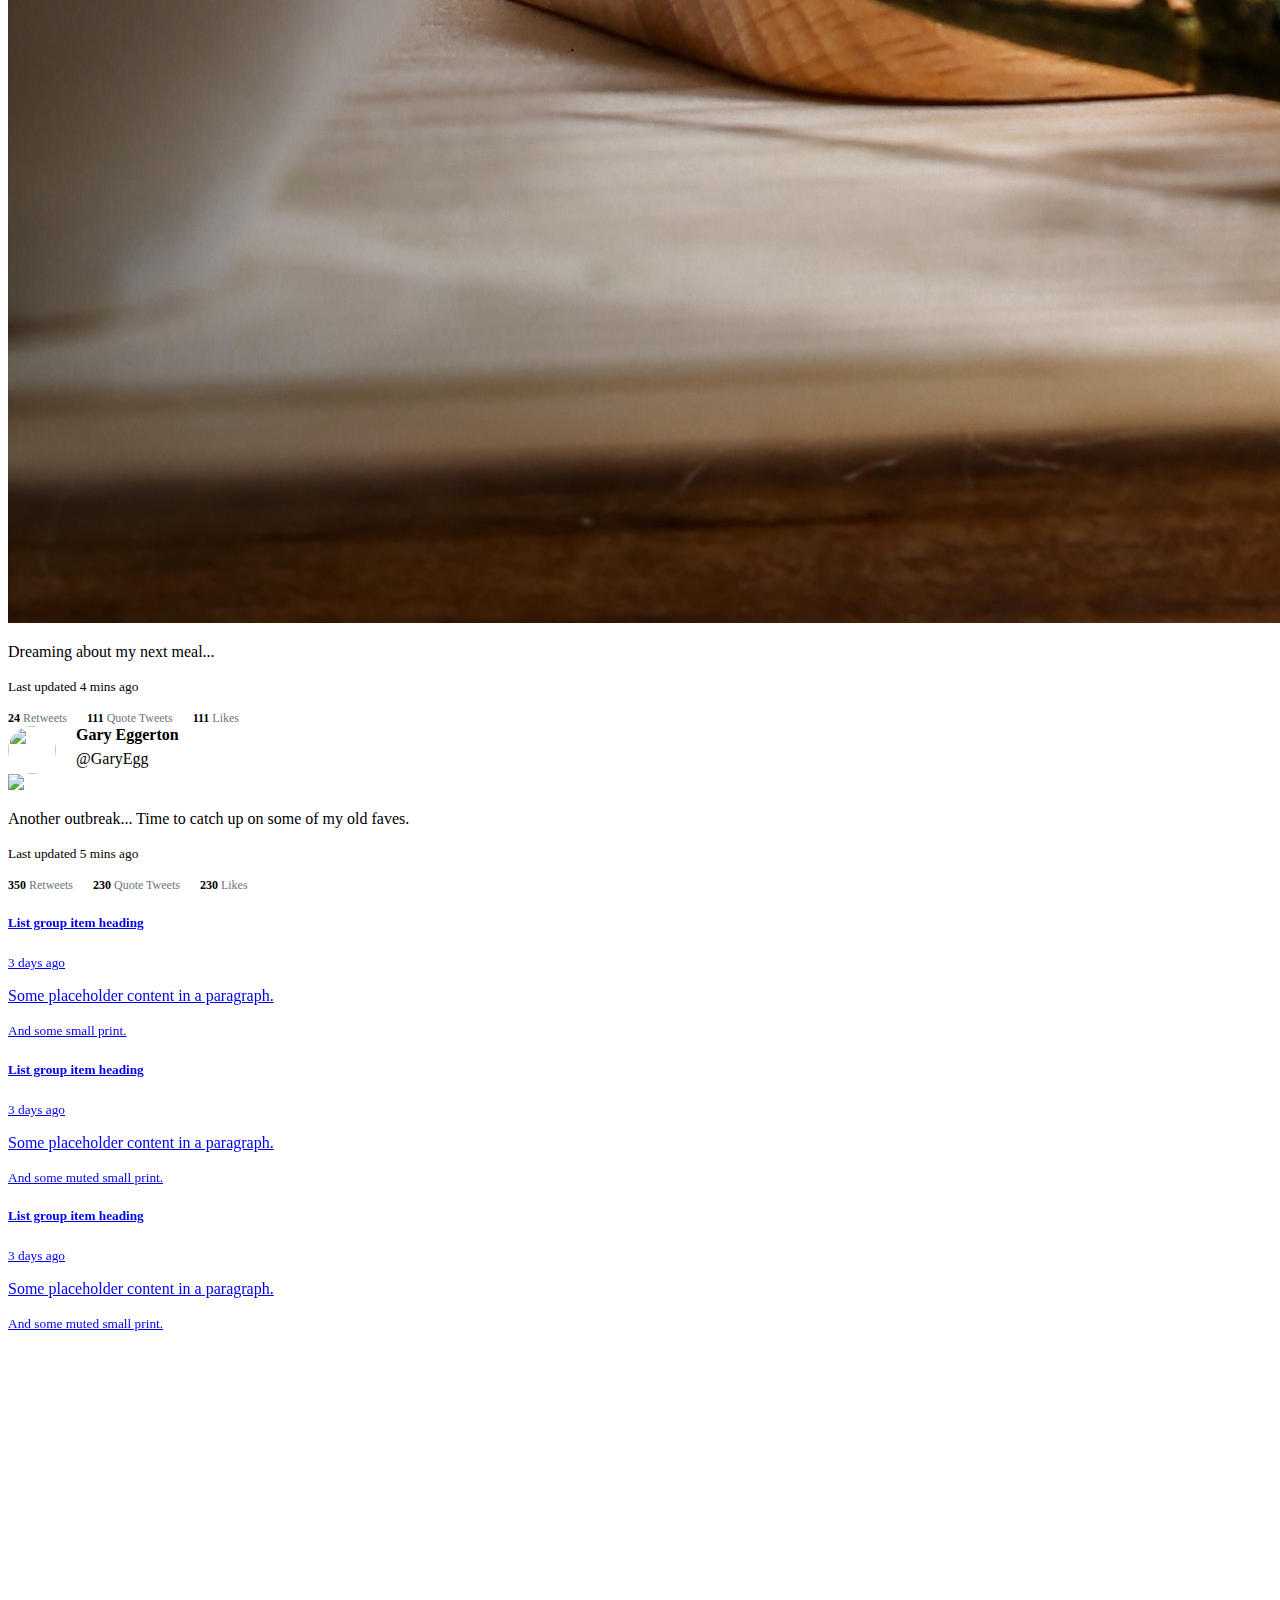
==== commit 656f5eb2: "Added more avatars to timeline.json" ====
--- a/twitter/index.html
+++ b/twitter/index.html
@@ -36,110 +36,6 @@
         </div>
         <div class="col-6" id="timeline-container">
           <div id="generated-tweets"></div>
-          <!--Start delete here-->
-          <div class="tweet-container card mb-3">
-            <div class="card-header profile-container">
-              <img src="./images/avatars/avatar1.jpg" class="avatar" />
-              <div class="name-container">
-                <div class="real-name">Frank Smith</div>
-                <div class="account-name">@FrankSmith</div>
-              </div>
-            </div>
-            <div class="card-body">
-              <img src="./images/open.jpg" class="card-img-top" alt="..." />
-              <p class="card-text">
-                This is a wider card with supporting text below as a natural
-                lead-in to additional content. This content is a little bit
-                longer.
-              </p>
-              <p class="card-text">
-                <small class="text-muted">Last updated 3 mins ago</small>
-              </p>
-              <div class="card-text stats-container">
-                <div class="stat-container">
-                  <span class="stat">1000</span
-                  ><span class="stat-type">Retweets</span>
-                </div>
-                <div class="stat-container">
-                  <span class="stat">1000</span
-                  ><span class="stat-type">Quote Tweets</span>
-                </div>
-                <div class="stat-container">
-                  <span class="stat">1000</span
-                  ><span class="stat-type">Likes</span>
-                </div>
-              </div>
-            </div>
-          </div>
-          <div class="tweet-container card mb-3">
-            <div class="card-header profile-container">
-              <img src="./images/avatars/avatar2.jpg" class="avatar" />
-              <div class="name-container">
-                <div class="real-name">Elizabeth Simpson</div>
-                <div class="account-name">@ElizabethSimpson</div>
-              </div>
-            </div>
-            <div class="card-body">
-              <img src="./images/pug.jpg" class="card-img-top" alt="..." />
-              <p class="card-text">
-                This is a wider card with supporting text below as a natural
-                lead-in to additional content. This content is a little bit
-                longer.
-              </p>
-              <p class="card-text">
-                <small class="text-muted">Last updated 3 mins ago</small>
-              </p>
-              <div class="card-text stats-container">
-                <div class="stat-container">
-                  <span class="stat">3005</span
-                  ><span class="stat-type">Retweets</span>
-                </div>
-                <div class="stat-container">
-                  <span class="stat">4000</span
-                  ><span class="stat-type">Quote Tweets</span>
-                </div>
-                <div class="stat-container">
-                  <span class="stat">22000</span
-                  ><span class="stat-type">Likes</span>
-                </div>
-              </div>
-            </div>
-          </div>
-          <div class="tweet-container card mb-3">
-            <div class="card-header profile-container">
-              <img src="./images/avatars/avatar3.jpg" class="avatar" />
-              <div class="name-container">
-                <div class="real-name">Dr. Evil's Cat</div>
-                <div class="account-name">@DrEvilsCat</div>
-              </div>
-            </div>
-            <div class="card-body">
-              <img src="./images/sphinx.jpg" class="card-img-top" alt="..." />
-              <p class="card-text">
-                This is a wider card with supporting text below as a natural
-                lead-in to additional content. This content is a little bit
-                longer.
-              </p>
-              <p class="card-text">
-                <small class="text-muted">Last updated 3 mins ago</small>
-              </p>
-              <div class="card-text stats-container">
-                <div class="stat-container">
-                  <span class="stat">100</span
-                  ><span class="stat-type">Retweets</span>
-                </div>
-                <div class="stat-container">
-                  <span class="stat">500</span
-                  ><span class="stat-type">Quote Tweets</span>
-                </div>
-                <div class="stat-container">
-                  <span class="stat">13000</span
-                  ><span class="stat-type">Likes</span>
-                </div>
-              </div>
-            </div>
-          </div>
-          <!--End delete here-->
         </div>
         <div class="col" id="trending-container">
           <div class="list-group">
